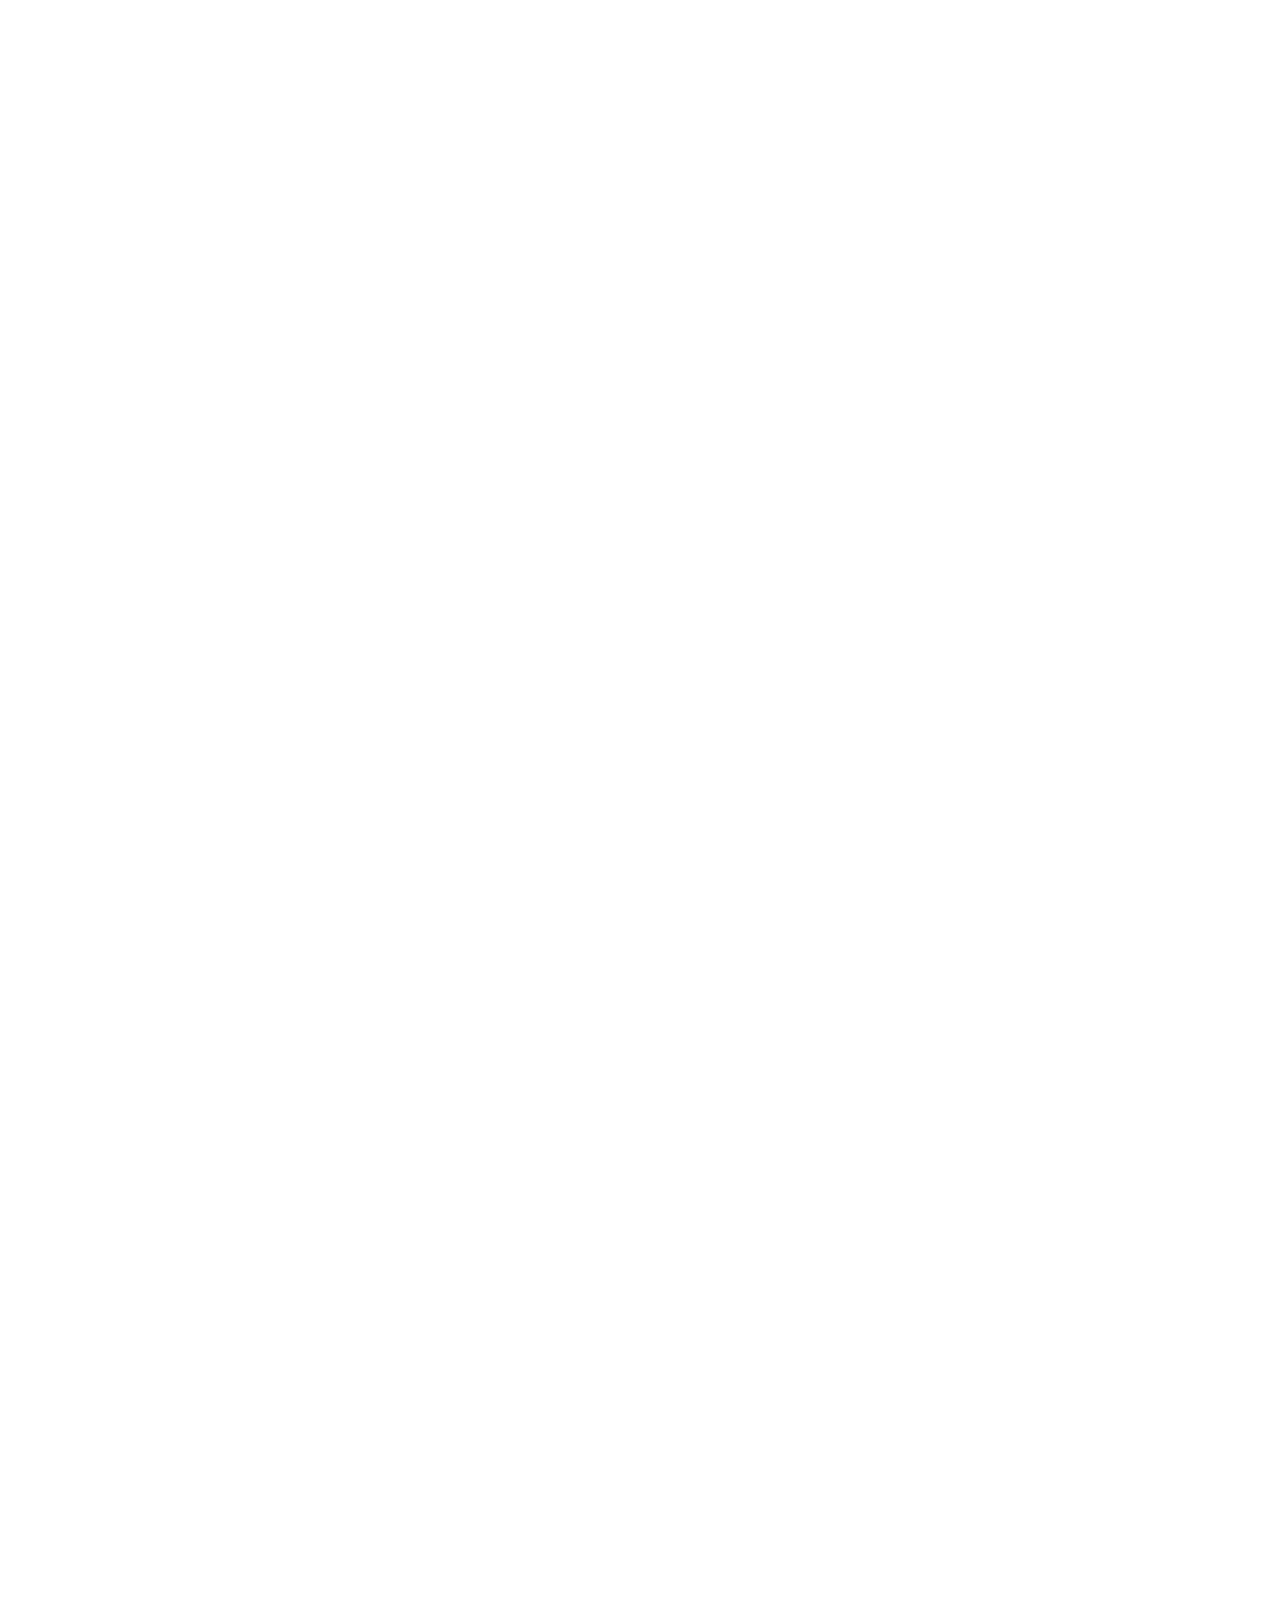
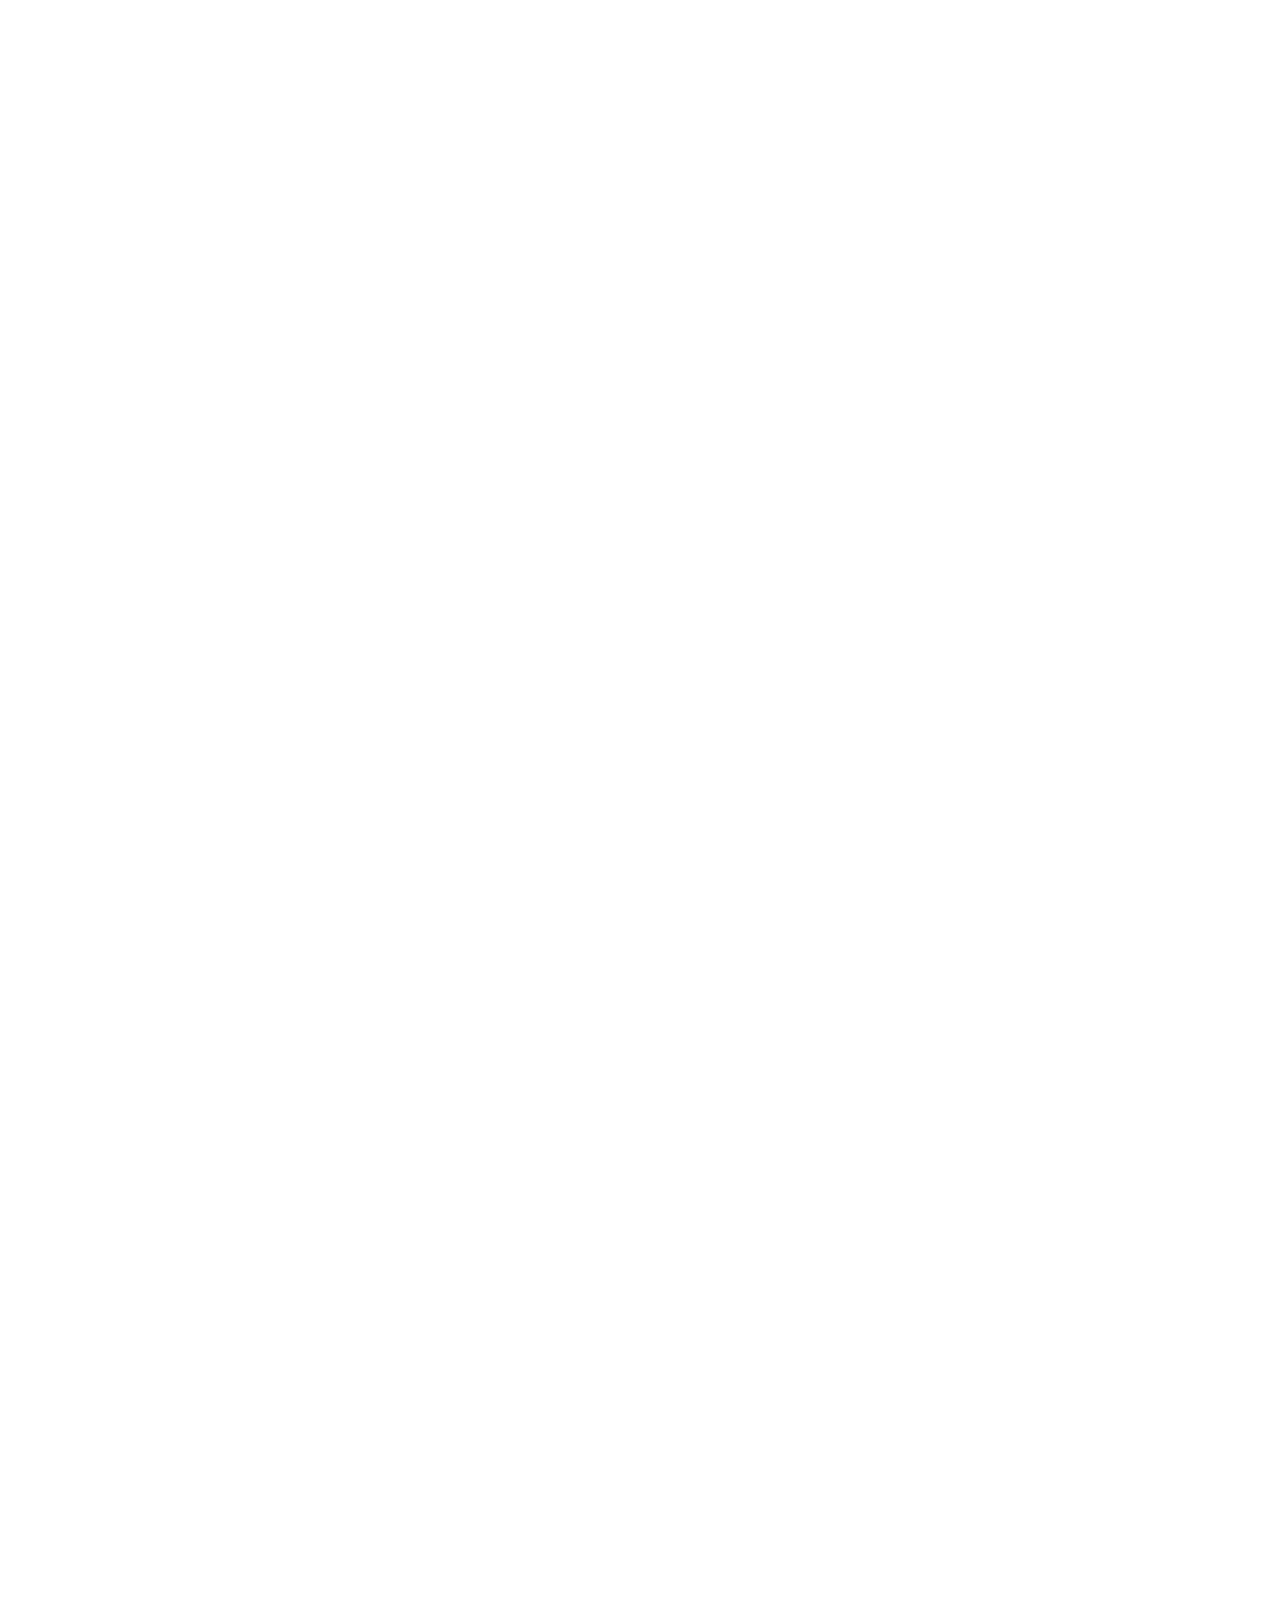
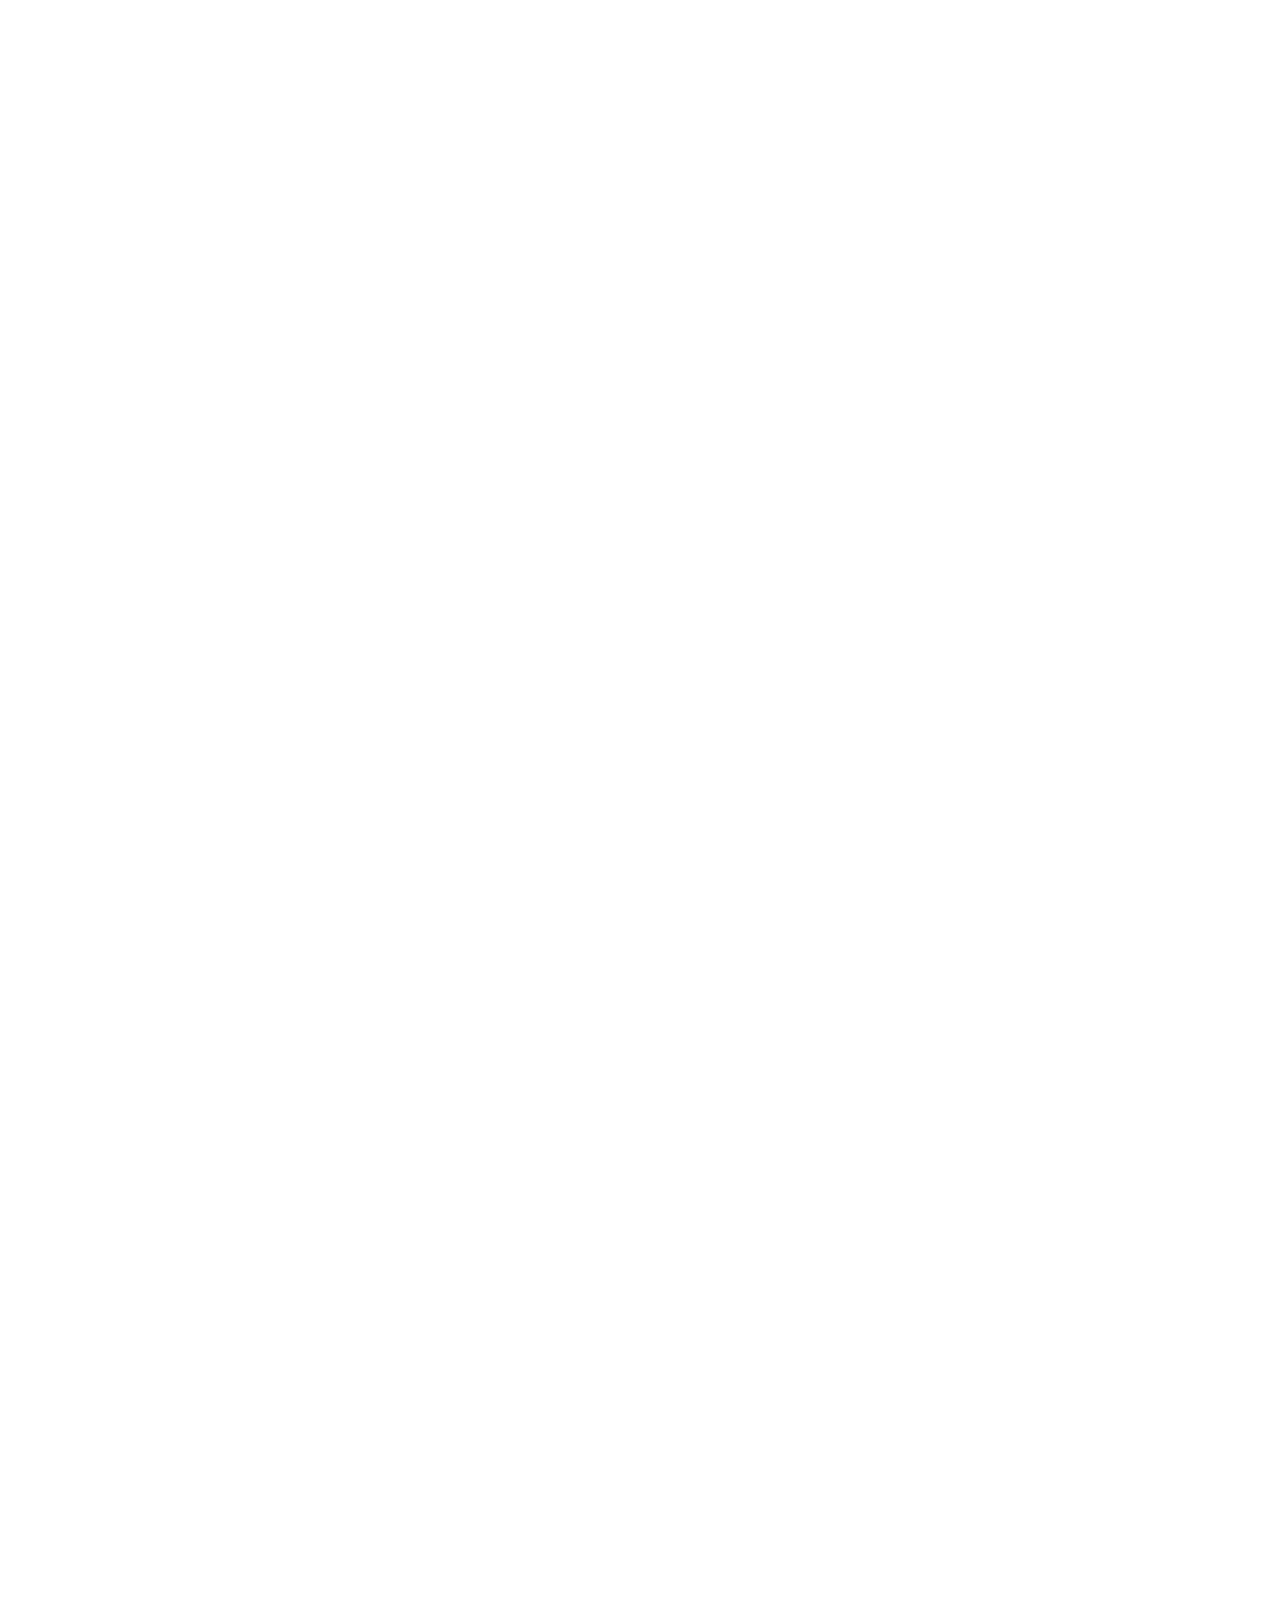
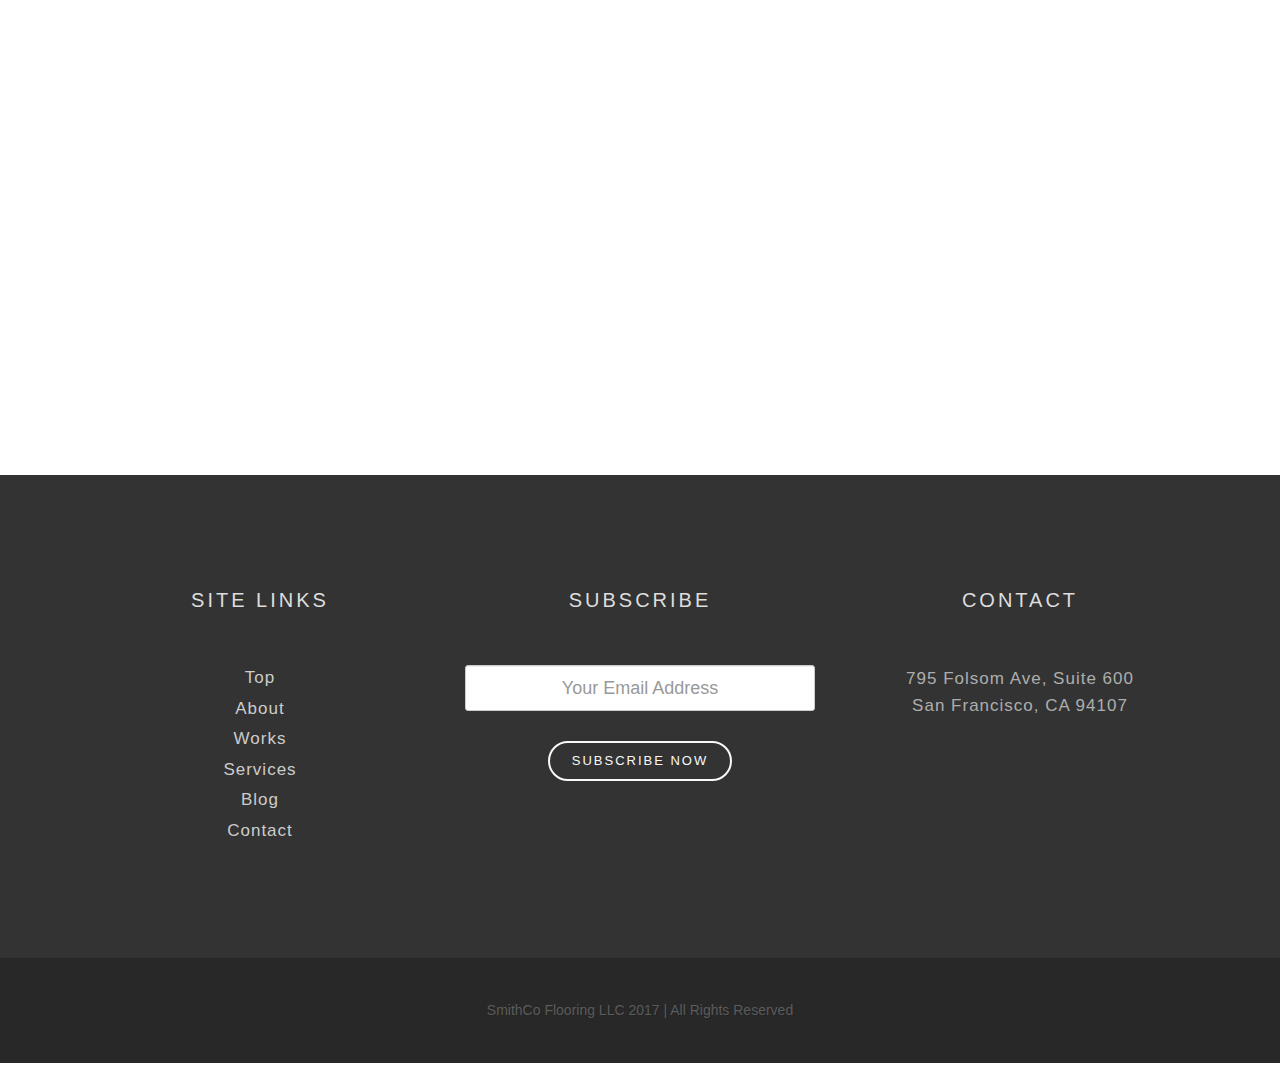
==== index.html @ 402b9b5d "updated colors and brands" ====
<!DOCTYPE html>
<html dir="ltr" lang="en-US">
<head>

	<meta http-equiv="content-type" content="text/html; charset=utf-8" />
	<meta name="author" content="SemiColonWeb" />

	<!-- Stylesheets
	============================================= -->
	<link href="http://fonts.googleapis.com/css?family=Source+Sans+Pro:300,400,600,700|Roboto:300,400,500,700|Playfair+Display:400italic" rel="stylesheet" type="text/css" />
	<link rel="stylesheet" href="css/bootstrap.css" type="text/css" /> 
	<!-- done -->
	<link rel="stylesheet" href="css/style.css" type="text/css" />
	<!--  done -->

	<!-- One Page Module Specific Stylesheet -->
	<link rel="stylesheet" href="css/onepage.css" type="text/css" />
	<!-- done? -->
<!-- font awesome -->
<link rel="stylesheet" href="font-awesome/css/font-awesome.min.css">
	<link rel="stylesheet" href="css/dark.css" type="text/css" />
	<!-- done -->
	<link rel="stylesheet" href="css/font-icons.css" type="text/css" />
	<!-- done -->
	<link rel="stylesheet" href="css/et-line.css" type="text/css" />
	<!-- done -->
	<link rel="stylesheet" href="css/animate.css" type="text/css" />
	<!-- done -->
	<link rel="stylesheet" href="css/magnific-popup.css" type="text/css" />
	<!-- done -->
	<link rel="stylesheet" href="css/fonts.css" type="text/css" />
	<!-- done -->

	<link rel="stylesheet" href="css/responsive.css" type="text/css" />
	<!-- done -->
	<meta name="viewport" content="width=device-width, initial-scale=1" />
	<!-- favicon -->
	<link rel="shortcut icon" href="images/favicon.png" type="image/x-icon">
	<!-- arrow image -->
	<link rel="shortcut icon" href="images/arrow-down.png" type="image/x-icon">
   

	<!-- Document Title
	============================================= -->
	<title>SmithCo Flooring LLC</title>

	<style>
		.small-video-button {
			width: 54px;
			height: 54px;
			line-height: 54px;
			font-size: 22px;
		}
	</style>

</head>

<body class="stretched">

	<!-- Document Wrapper
	============================================= -->
	<div id="wrapper" class="clearfix">

		<!-- Header
		============================================= -->
		<header id="header" class="full-header border-full-header transparent-header dark static-sticky" data-sticky-class="not-dark" data-sticky-offset="full" data-sticky-offset-negative="100">

			<div id="header-wrap">

				<div class="container clearfix">

					<div id="primary-menu-trigger"><i class="icon-reorder"></i></div>

					<!-- Logo
					============================================= -->
					<div id="logo">
						<a href="index.html" class="standard-logo" data-dark-logo="images/smithco1.jpg"><img src="images/smithco1.jpg" alt="Smithco Logo"></a>
						<a href="index.html" class="retina-logo" data-dark-logo="images/canvasone-dark@2x.png"><img src="images/canvasone@2x.png" alt="Canvas Logo"></a>
					</div><!-- #logo end -->

					<!-- Primary Navigation
					============================================= -->
					<nav id="primary-menu">

						<ul class="one-page-menu" data-easing="easeInOutExpo" data-speed="1250" data-offset="65">
							<li><a href="#" data-href="#wrapper"><div>Home</div></a></li>
							<li><a href="#" data-href="#section-about"><div>About</div></a></li>
							<li><a href="#" data-href="#section-works"><div>Works</div></a></li>
							<li><a href="#" data-href="#section-services"><div>Services</div></a></li>
							<li><a href="#" data-href="#section-blog"><div>Blog</div></a></li>
							<li><a href="#" data-href="#section-contact"><div>Contact</div></a></li>
						</ul>

					</nav><!-- #primary-menu end -->

				</div>

			</div>

		</header><!-- #header end -->

		<!-- Slider
		============================================= -->
		<section id="slider" class="full-screen slider-parallax">

			<div class="full-screen section nopadding nomargin noborder ohidden" style="background: url('images/background.jpg') bottom center no-repeat; background-size: cover;">

				<div class="container dark">
					<div class="vertical-middle">

						<div class="emphasis-title nobottommargin">
							<h1 class="t700 bold ls3 bottommargin-sm" style="font-family: 'Montserrat', sans-serif;">Your One Stop Shop <!-- <span style="font-family: 'Playfair Display'; font-style: italic; text-transform: lowercase; color: #FFF;">construction</span> --><br> 

							<span class="text-rotater nocolor" data-separator="|" data-rotate="fadeInLeft" data-speed="4000">
								<!-- <span class="t-rotate">Canvas.|Different.|OnePage.|Digital.|Flexibility.|Features.</span> -->
								<span class="t-rotate" style="font-family: 'Playfair Display'; font-style: italic; text-transform: lowercase; color: #FFF;" >
								Hardwood|Carpet|Tile|Stone|Vinyl|Installation</span>
							</span></h1>
							<!-- <div class="inline-block"><a id="play-hero-video" href="http://vimeo.com/117770305" class="big-video-button small-video-button pulse animated infinite" data-lightbox="iframe"><i class="icon-line-play"></i></a><span style="font-size:20px; margin-left:15px;">Play Video</span></div> -->
						</div>

					</div>
				</div>

				<a href="#" data-scrollto="#section-about" data-easing="easeInOutExpo" data-speed="1250" data-offset="65" class="one-page-arrow dark"><i class="icon-angle-down infinite animated fadeInDown"><img src="images/arrow-down.png" alt="icon"></i></a>

			</div>

		</section><!-- #slider end -->

		<!-- Content
		============================================= -->
		<section id="content">

			<div class="content-wrap nopadding">

				<div id="section-about" class="center page-section">

					<div class="container clearfix">

						<h2 class="divcenter bottommargin font-body" style="max-width: 700px; font-size: 40px;">A Full Service Flooring Company </h2>

						<p class="lead divcenter bottommargin" style="max-width: 800px;">Founded in 2005, SmithCo's mission is to provide excellent customer service with the best quality products. Whether its a solid-color carpet or a detailed, custom design, our professionals will get the job done flawlessly and beautifully. </p>

						<p class="bottommargin" style="font-size: 16px;"><a href="#" data-scrollto="#section-services" data-easing="easeInOutExpo" data-speed="1250" data-offset="70" class="more-link">Learn more <i class="fa fa-arrow-right" aria-hidden="true"></i></i></a></p>

						<div class="clear"></div>

						<div class="row topmargin-lg divcenter" style="max-width: 1000px;">

							<div class="col-sm-4 bottommargin">

								 <div class="team">
									<div class="team-image">
										<img src="images/team/1.jpg" alt="John Doe">
										<div class="team-overlay">
											<div class="team-social-icons">
												<a href="#" class="social-icon si-borderless si-small si-facebook" title="Facebook">
													<i class="icon-facebook"></i>
													<i class="icon-facebook"></i>
												</a>
												<a href="#" class="social-icon si-borderless si-small si-twitter" title="Twitter">
													<i class="icon-twitter"></i>
													<i class="icon-twitter"></i>
												</a>
												<a href="#" class="social-icon si-borderless si-small si-github" title="Github">
													<i class="icon-github"></i>
													<i class="icon-github"></i>
												</a>
											</div>
										</div>
									</div>
									<div class="team-desc team-desc-bg">
										<div class="team-title"><h4>John Doe</h4><span>CEO</span></div>
									</div>
								</div>

							</div>

							<div class="col-sm-4 bottommargin"> 

								<div class="team">
									<div class="team-image">
										<img src="images/team/2.jpg" alt="Josh Clark">
										<div class="team-overlay">
											<div class="team-social-icons">
												<a href="#" class="social-icon si-borderless si-small si-twitter" title="Twitter">
													<i class="icon-twitter"></i>
													<i class="icon-twitter"></i>
												</a>
												<a href="#" class="social-icon si-borderless si-small si-linkedin" title="LinkedIn">
													<i class="icon-linkedin"></i>
													<i class="icon-linkedin"></i>
												</a>
												<a href="#" class="social-icon si-borderless si-small si-flickr" title="Flickr">
													<i class="icon-flickr"></i>
													<i class="icon-flickr"></i>
												</a>
											</div>
										</div>
									</div>
									<div class="team-desc team-desc-bg">
										<div class="team-title"><h4>Mary Jane</h4><span>Co-Founder</span></div>
									</div>
								</div>

							</div>

							<div class="col-sm-4 bottommargin">
 
								 <div class="team">
									<div class="team-image">
										<img src="images/team/3.jpg" alt="Mary Jane">
										<div class="team-overlay">
											<div class="team-social-icons">
												<a href="#" class="social-icon si-borderless si-small si-twitter" title="Twitter">
													<i class="icon-twitter"></i>
													<i class="icon-twitter"></i>
												</a>
												<a href="#" class="social-icon si-borderless si-small si-vimeo" title="Vimeo">
													<i class="icon-vimeo"></i>
													<i class="icon-vimeo"></i>
												</a>
												<a href="#" class="social-icon si-borderless si-small si-instagram" title="Instagram">
													<i class="icon-instagram"></i>
													<i class="icon-instagram"></i>
												</a>
											</div>
										</div>
									</div>
									<div class="team-desc team-desc-bg">
										<div class="team-title"><h4>Josh Clark</h4><span>Sales</span></div> 
									</div>
								</div>

							</div>

						</div>

					</div>

				</div>

				<div id="section-works" class="page-section notoppadding">

					<div class="section nomargin">
						<div class="container clearfix">
							<div class="divcenter center" style="max-width: 900px;">
								
								<h2 class="divcenter bottommargin font-body" style="max-width: 700px; font-size: 40px;">Why SmithCo? </h2>
								
								<h3 class="nobottommargin t300 ls1">
								Our company has over 30 years of expertise specializing in residential and commericial. 
								</h3>

					<div class="col_one_fourth center" data-animate="bounceIn" data-delay="200">
						<i class="fa fa-usd fa-5x" aria-hidden="true"></i>
						<div class="counter counter-large" style="color: #e74c3c;"></div>
						<h5>Special Financing</h5>
					</div>

						<div class="col_one_fourth center" data-animate="bounceIn">
						<i class="fa fa-home fa-5x" aria-hidden="true"></i>
						<div class="counter counter-large" style="color: #3498db;"><!-- <span data-from="100" data-to="8465" data-refresh-interval="50" data-speed="2000"></span> --></div>
						<h5>Free in Home Estimates</h5>
					</div>
					
		

					<div class="col_one_fourth center col_last" data-animate="bounceIn" data-delay="600">
						<i class="fa fa-money fa-5x" aria-hidden="true"></i>
						<div class="counter counter-large" style="color: #9b59b6;"><!-- <span data-from="100" data-to="874" data-refresh-interval="30" data-speed="2700"></span> --></div>
						<h5>Cash and Carry</h5>
					</div>

					<div class="col_one_fourth center col_last" data-animate="bounceIn" data-delay="600">
						<i class="fa fa-thumbs-o-up fa-5x" aria-hidden="true"></i>
						<div class="counter counter-large" style="color: #9b59b6;"><!-- <span data-from="100" data-to="874" data-refresh-interval="30" data-speed="2700"> --></span></div>
						<h5>Top Brands</h5>
					</div>
							
						</div>
					</div>
					</div>
					</div>

					<!-- Portfolio Items
					============================================= -->
					<div id="portfolio" class="portfolio-nomargin portfolio-full portfolio-masonry mixed-masonry clearfix">

						<article class="portfolio-item pf-media pf-icons wide">
							<div class="portfolio-image">
								<a href="#">
									<img src="images/portfolio/mixed/1.jpg" alt="Open Imagination">
								</a>
								<div class="portfolio-overlay">
									<div class="portfolio-desc">
										<h3><a href="#">Open Imagination</a></h3>
										<span><a href="#">Media</a>, <a href="#">Icons</a></span>
									</div>
								</div>
							</div>
						</article>

						<article class="portfolio-item pf-illustrations">
							<div class="portfolio-image">
								<a href="#">
									<img src="images/portfolio/mixed/2.jpg" alt="Locked Steel Gate">
								</a>
								<div class="portfolio-overlay">
									<div class="portfolio-desc">
										<h3><a href="#">Locked Steel Gate</a></h3>
										<span><a href="#">Illustrations</a></span>
									</div>
								</div>
							</div>
						</article>

						<article class="portfolio-item pf-graphics pf-uielements">
							<div class="portfolio-image">
								<a href="#">
									<img src="images/portfolio/mixed/3.jpg" alt="Mac Sunglasses">
								</a>
								<div class="portfolio-overlay">
									<div class="portfolio-desc">
										<h3><a href="#">Mac Sunglasses</a></h3>
										<span><a href="#">Graphics</a>, <a href="#">UI Elements</a></span>
									</div>
								</div>
							</div>
						</article>

						<article class="portfolio-item pf-media pf-icons wide">
							<div class="portfolio-image">
								<a href="#">
									<img src="images/portfolio/mixed/4.jpg" alt="Open Imagination">
								</a>
								<div class="portfolio-overlay">
									<div class="portfolio-desc">
										<h3><a href="#">Open Imagination</a></h3>
										<span><a href="#">Media</a>, <a href="#">Icons</a></span>
									</div>
								</div>
							</div>
						</article>

						<article class="portfolio-item pf-uielements pf-media wide">
							<div class="portfolio-image">
								<a href="#">
									<img src="images/portfolio/mixed/5.jpg" alt="Console Activity">
								</a>
								<div class="portfolio-overlay">
									<div class="portfolio-desc">
										<h3><a href="#">Console Activity</a></h3>
										<span><a href="#">UI Elements</a>, <a href="#">Media</a></span>
									</div>
								</div>
							</div>
						</article>

						<article class="portfolio-item pf-media pf-icons">
							<div class="portfolio-image">
								<a href="#">
									<img src="images/portfolio/mixed/6.jpg" alt="Open Imagination">
								</a>
								<div class="portfolio-overlay">
									<div class="portfolio-desc">
										<h3><a href="#">Open Imagination</a></h3>
										<span><a href="#">Media</a>, <a href="#">Icons</a></span>
									</div>
								</div>
							</div>
						</article>

						<article class="portfolio-item pf-uielements pf-icons">
							<div class="portfolio-image">
								<a href="#">
									<img src="images/portfolio/mixed/7.jpg" alt="Backpack Contents">
								</a>
								<div class="portfolio-overlay">
									<div class="portfolio-desc">
										<h3><a href="#">Backpack Contents</a></h3>
										<span><a href="#">UI Elements</a>, <a href="#">Icons</a></span>
									</div>
								</div>
							</div>
						</article>

					</div><!-- #portfolio end -->

					<div class="topmargin center"><a href="#" class="button button-border button-circle t600">View More Projects</a></div>

				</div>

				<div id="section-services" class="page-section notoppadding">

					<div class="section nomargin">
						<div class="container clearfix">
							<div class="divcenter center" style="max-width: 900px;">
								<h2 class="nobottommargin t300 ls1">We enjoy working on the Services &amp; Products we provide as much as you need them. Browse through the wide range of brands we provide.</h2>
							</div>
						</div>
					</div>

					<div class="common-height clearfix">

						<div class="col-md-4 brands" style="font-family: 'Playfair Display'; font-style: italic; font-size: 65px; text-align: center; color: #31ab93;"><b>Brands <br>We Offer</b>
						</div>

						<div class="col-md-8">

							<div class="max-height">
								<div class="row common-height grid-border clearfix">
									<div class="col-md-4 col-sm-6 col-padding">
										<div class="feature-box fbox-center fbox-dark fbox-plain fbox-small nobottomborder">
											<div class="fbox-icon-2">
												<a href="http://americanolean.com/"><i class="fa fa-circle-o fa-lg"></i></a>
											</div>
											<h3>American Olean</h3>
										</div>
									</div>
									<div class="col-md-4 col-sm-6 col-padding">
										<div class="feature-box fbox-center fbox-dark fbox-plain fbox-small nobottomborder">
											<div class="fbox-icon-2">
												<a href="#"><i class="fa fa-circle-o fa-lg"></i></a>
											</div>
											<h3>Anderson</h3>
										</div>
									</div>
									<div class="col-md-4 col-sm-6 col-padding">
										<div class="feature-box fbox-center fbox-dark fbox-plain fbox-small nobottomborder">
											<div class="fbox-icon-2">
												<a href="#"><i class="fa fa-circle-o fa-lg"></i></a>
											</div>
											<h3>Arko</h3>
										</div>
									</div>
									<div class="col-md-4 col-sm-6 col-padding">
										<div class="feature-box fbox-center fbox-dark fbox-plain fbox-small nobottomborder">
											<div class="fbox-icon-2">
												<a href="#"><i class="fa fa-circle-o fa-lg"></i></a>
											</div>
											<h3>Powerfully Customizable</h3>
										</div>
									</div>
									<div class="col-md-4 col-sm-6 col-padding">
										<div class="feature-box fbox-center fbox-dark fbox-plain fbox-small nobottomborder">
											<div class="fbox-icon-2">
												<a href="#"><i class="fa fa-circle-o fa-lg"></i></a>
											</div>
											<h3>Geniusly Transformable</h3>
										</div>
									</div>
									<div class="col-md-4 col-sm-6 col-padding">
										<div class="feature-box fbox-center fbox-dark fbox-plain fbox-small nobottomborder">
											<div class="fbox-icon-2">
												<a href="#"><i class="fa fa-circle-o fa-lg"></i></a>
											</div>
											<h3>Industrial Support</h3>
										</div>
									</div>
								</div>
							</div>
						</div>

					</div>

					<div class="section dark nomargin">
						<div class="divcenter center" style="max-width: 900px;">
							<h2 class="nobottommargin t300 ls1">Like Our Services? Get an <a href="#" data-scrollto="#template-contactform" data-offset="140" data-easing="easeInOutExpo" data-speed="1250" class="button button-border button-circle button-light button-large notopmargin nobottommargin" style="position: relative; top: -3px;">Instant Quote</a></h2>
						</div>
					</div>

					<div class="section parallax nomargin dark" style="background-image: url('images/satisfaction.jpg'); padding: 150px 0;" data-stellar-background-ratio="0.3">

						<div class="container clearfix">

							<div class="col_two_fifth nobottommargin">&nbsp;</div>

							<div class="col_three_fifth nobottommargin col_last">

								<div class="fslider testimonial testimonial-full nobgcolor noborder noshadow nopadding" data-arrows="false">
									<div class="flexslider">
										<div class="slider-wrap">
											<div class="slide">
												<div class="testi-content">
													<p>Thank you for another amazing install. Installers were professional, courteous, and extremely clean! Arrived exactly on time, and room has never looked better. Thanks again!</p>
													<div class="testi-meta">
														Al Lewis
														<span></span>
													</div>
												</div>
											</div>
											<div class="slide">
												<div class="testi-content">
													<p>Great company that has installed carpet and flooring in 3 houses for us! Jonathan is wonderful to work with, products are awesome and installers are meticulous!</p>
													<div class="testi-meta">
														Priscilla Abbott
														<span></span>
													</div>
												</div>
											</div>
											<div class="slide">
												<div class="testi-content">
													<p>We have used SmithCo twice now. Jonathan sent Manuel and his crew out to do our hardwood floors. They did an excellent job and Manuel goes above and beyond to make sure you are satisfied.</p>
													<div class="testi-meta">
														Gayetta Burkhead Short
														<span></span>
													</div>
												</div>
											</div>
										<!-- 	<div class="testi-content">
													<p>SmithCo just carpeted our Haltoms's Grapevine store and it looks fantastic. Jonny is great to work with, best bid, on time, and the crew did a great job on a difficult installation. Thanks for everything!</p>
													<div class="testi-meta">
														Ladye Ann Miller
														<span></span>
													</div>
												
											</div>
										</div> -->
									</div>
								</div>

							</div>

						</div>

					</div>

				</div>

				<!-- <div id="section-blog" class="page-section">

					<h2 class="center uppercase t300 ls3 font-body">Recently From the Blog</h2>

					<div class="section nobottommargin">
						<div class="container clearfix">

							<div class="row topmargin clearfix">

								<div class="ipost col-sm-6 bottommargin clearfix">
									<div class="row">
										<div class="col-md-6">
											<div class="entry-image nobottommargin">
												<a href="#"><img src="images/blog/1.jpg" alt="Paris"></a>
											</div>
										</div>
										<div class="col-md-6" style="margin-top: 20px;">
											<span class="before-heading" style="font-style: normal;">Press &amp; Media</span>
											<div class="entry-title">
												<h3 class="t400" style="font-size: 22px;"><a href="#">Global Meetup Program is Launching!</a></h3>
											</div>
											<div class="entry-content">
												<a href="#" class="more-link">Read more <i class="icon-angle-right"></i></a>
											</div>
										</div>
									</div>
								</div>

								<div class="ipost col-sm-6 bottommargin clearfix">
									<div class="row">
										<div class="col-md-6">
											<div class="entry-image nobottommargin">
												<a href="#"><img src="images/blog/2.jpg" alt="Paris"></a>
											</div>
										</div>
										<div class="col-md-6" style="margin-top: 20px;">
											<span class="before-heading" style="font-style: normal;">Inside Scoops</span>
											<div class="entry-title">
												<h3 class="t400" style="font-size: 22px;"><a href="#">The New YouTube Economy unfolds itself</a></h3>
											</div>
											<div class="entry-content">
												<a href="#" class="more-link">Read more <i class="icon-angle-right"></i></a>
											</div>
										</div>
									</div>
								</div>

								<div class="ipost col-sm-6 bottommargin clearfix">
									<div class="row">
										<div class="col-md-6">
											<div class="entry-image nobottommargin">
												<a href="#"><img src="images/blog/3.jpg" alt="Paris"></a>
											</div>
										</div>
										<div class="col-md-6" style="margin-top: 20px;">
											<span class="before-heading" style="font-style: normal;">Video Blog</span>
											<div class="entry-title">
												<h3 class="t400" style="font-size: 22px;"><a href="#">Kicking Off Design Party in Style</a></h3>
											</div>
											<div class="entry-content">
												<a href="#" class="more-link">Read more <i class="icon-angle-right"></i></a>
											</div>
										</div>
									</div>
								</div>

								<div class="ipost col-sm-6 bottommargin clearfix">
									<div class="row">
										<div class="col-md-6">
											<div class="entry-image nobottommargin">
												<a href="#"><img src="images/blog/4.jpg" alt="Paris"></a>
											</div>
										</div>
										<div class="col-md-6" style="margin-top: 20px;">
											<span class="before-heading" style="font-style: normal;">Inspiration</span>
											<div class="entry-title">
												<h3 class="t400" style="font-size: 22px;"><a href="#">Top Ten Signs You're a Designer</a></h3>
											</div>
											<div class="entry-content">
												<a href="#" class="more-link">Read more <i class="icon-angle-right"></i></a>
											</div>
										</div>
									</div>
								</div>

							</div>

						</div>
					</div> -->

					<div class="container topmargin-lg clearfix">

						<div id="oc-clients" class="owl-carousel topmargin image-carousel">

							<div class="oc-item"><a href="#"><img src="images/olean.jpg"  alt="Brands"></a></div>
							<div class="oc-item"><a href="#"><img src="images/anderson.jpg" alt="Brands"></a></div>
							<div class="oc-item"><a href="#"><img src="images/armstrong.jpg" alt="Brands"></a></div>
							<div class="oc-item"><a href="#"><img src="images/elbrus.jpg" alt="Brands"></a></div>
							<div class="oc-item"><a href="#"><img src="images/regal.png" alt="Brands"></a></div>
							<div class="oc-item"><a href="#"><img src="images/bella-cera.png" alt="Brands"></a></div>
							<div class="oc-item"><a href="#"><img src="images/beaulieu.jpg" alt="Brands"></a></div>
							<div class="oc-item"><a href="#"><img src="images/bo.png" alt="Brands"></a></div>
							<div class="oc-item"><a href="#"><img src="images/bruce.png" alt="Brands"></a></div>
							<div class="oc-item"><a href="#"><img src="images/columbia.png" alt="Brands"></a></div>
							<div class="oc-item"><a href="#"><img src="images/hallmark.jpg" alt="Brands"></a></div>
							<div class="oc-item"><a href="#"><img src="images/mannington.png" alt="Brands"></a></div>
							<div class="oc-item"><a href="#"><img src="images/columbia.png" alt="Brands"></a></div>
							<div class="oc-item"><a href="#"><img src="images/columbia.png" alt="Brands"></a></div>

						</div>

					</div>

				</div>

				<div id="section-contact" class="page-section notoppadding">

					<div class="row noleftmargin norightmargin bottommargin-lg common-height">
						<div id="headquarters-map" class="col-md-8 col-sm-6 gmap hidden-xs"></div>
						<div class="col-md-4 col-sm-6" style="background-color: #F5F5F5;">
							<div class="col-padding max-height">
								<h3 class="font-body t400 ls1 headquart">Our Headquarters</h3>

								<div style="font-size: 16px; line-height: 1.7;">
									<address style="line-height: 1.7;">
										<strong></strong><br>
										14973 Proton Rd<br>
										Addison, Texas 75244<br>
									</address>

									<div class="clear topmargin-sm"></div>

						

									<div class="clear topmargin"></div>

									<abbr title="Hours"><strong>Hours: </strong></abbr>M-F: 9am - 4pm<br>

									<abbr title="Phone Number"><strong>Phone: </strong></abbr>(972) 233-5565<br>
									<abbr title="Fax"><strong>Fax:</strong></abbr> (972) 239-2121<br>
									<abbr title="Email Address"><strong>Email:</strong></abbr> jsmithdll@att.net
								</div>
							</div>
						</div>
					</div>

					<div class="container clearfix">

						<div class="divcenter topmargin" style="max-width: 850px;">

							<div id="contact-form-result" data-notify-type="success" data-notify-msg="<i class=icon-ok-sign></i> Message Sent Successfully!"></div>

							<form class="nobottommargin" id="template-contactform" name="template-contactform" action="include/sendemail.php" method="post">

								<div class="form-process"></div>

								<div class="col_half">
									<input type="text" id="template-contactform-name" name="template-contactform-name" value="" class="sm-form-control border-form-control required" placeholder="Name" />
								</div>
								<div class="col_half col_last">
									<input type="email" id="template-contactform-email" name="template-contactform-email" value="" class="required email sm-form-control border-form-control" placeholder="Email Address" />
								</div>

								<div class="clear"></div>

								<div class="col_one_third">
									<input type="text" id="template-contactform-phone" name="template-contactform-phone" value="" class="sm-form-control border-form-control" placeholder="Phone" />
								</div>

								<div class="col_two_third col_last">
									<input type="text" id="template-contactform-subject" name="template-contactform-subject" value="" class="required sm-form-control border-form-control" placeholder="Subject" />
								</div>

								<div class="clear"></div>

								<div class="col_full">
									<textarea class="required sm-form-control border-form-control" id="template-contactform-message" name="template-contactform-message" rows="7" cols="30" placeholder="Your Message"></textarea>
								</div>

								<div class="col_full center">
									<button class="button button-border button-circle t500 noleftmargin topmargin-sm" type="submit" id="template-contactform-submit" name="template-contactform-submit" value="submit">Send Message</button>
									<br>
									<small style="display: block; font-size: 13px; margin-top: 15px;">We'll do our best to get back to you within 6-8 working hours.</small>
								</div>

								<div class="clear"></div>

								<div class="col_full hidden">
									<input type="text" id="template-contactform-botcheck" name="template-contactform-botcheck" value="" class="sm-form-control" />
								</div>

							</form>

						</div>

					</div>

				</div>

			</div>

		</section><!-- #content end -->

		<!-- Footer
		============================================= -->
		<footer id="footer" class="dark noborder">

			<div class="container center">
				<div class="footer-widgets-wrap">

					<div class="row divcenter clearfix">

						<div class="col-md-4">

							<div class="widget clearfix">
								<h4>Site Links</h4>

								<ul class="list-unstyled footer-site-links nobottommargin">
									<li><a href="#" data-scrollto="#wrapper" data-easing="easeInOutExpo" data-speed="1250" data-offset="70">Top</a></li>
									<li><a href="#" data-scrollto="#section-about" data-easing="easeInOutExpo" data-speed="1250" data-offset="70">About</a></li>
									<li><a href="#" data-scrollto="#section-works" data-easing="easeInOutExpo" data-speed="1250" data-offset="70">Works</a></li>
									<li><a href="#" data-scrollto="#section-services" data-easing="easeInOutExpo" data-speed="1250" data-offset="70">Services</a></li>
									<li><a href="#" data-scrollto="#section-blog" data-easing="easeInOutExpo" data-speed="1250" data-offset="70">Blog</a></li>
									<li><a href="#" data-scrollto="#section-contact" data-easing="easeInOutExpo" data-speed="1250" data-offset="70">Contact</a></li>
								</ul>
							</div>

						</div>

						<div class="col-md-4">

							<div class="widget clearfix">
								<h4>Subscribe</h4>

								<div id="widget-subscribe-form-result" data-notify-type="success" data-notify-msg=""></div>
								<form id="widget-subscribe-form" action="../include/subscribe.php" role="form" method="post" class="nobottommargin">
									<input type="email" id="widget-subscribe-form-email" name="widget-subscribe-form-email" class="form-control input-lg not-dark required email" placeholder="Your Email Address">
									<button class="button button-border button-circle button-light topmargin-sm" type="submit">Subscribe Now</button>
								</form>
							</div>

						</div>

						<div class="col-md-4">

							<div class="widget clearfix">
								<h4>Contact</h4>

								<p class="lead">795 Folsom Ave, Suite 600<br>San Francisco, CA 94107</p>

								<div class="center topmargin-sm">
									<a href="#" class="social-icon inline-block noborder si-small si-facebook" title="Facebook">
										<i class="icon-facebook"></i>
										<i class="icon-facebook"></i>
									</a>
									<a href="#" class="social-icon inline-block noborder si-small si-twitter" title="Twitter">
										<i class="icon-twitter"></i>
										<i class="icon-twitter"></i>
									</a>
									<a href="#" class="social-icon inline-block noborder si-small si-github" title="Github">
										<i class="icon-github"></i>
										<i class="icon-github"></i>
									</a>
									<a href="#" class="social-icon inline-block noborder si-small si-pinterest" title="Pinterest">
										<i class="icon-pinterest"></i>
										<i class="icon-pinterest"></i>
									</a>
								</div>
							</div>

						</div>

					</div>

				</div>
			</div>

			<div id="copyrights">
				<div class="container center clearfix">
					SmithCo Flooring LLC 2017 | All Rights Reserved
				</div>
			</div>

		</footer><!-- #footer end -->

	</div><!-- #wrapper end -->

	<!-- Go To Top
	============================================= -->
	<div id="gotoTop" class="icon-angle-up"></div>

	<!-- External JavaScripts
	============================================= -->
	<script type="text/javascript" src="js/jquery.js"></script>
	<script type="text/javascript" src="js/plugins.js"></script>

	<script type="text/javascript" src="https://maps.google.com/maps/api/js?sensor=true"></script>
	<script type="text/javascript" src="js/jquery.gmap.js"></script>

	<!-- Footer Scripts
	============================================= -->
	<script type="text/javascript" src="js/functions.js"></script>

	<script type="text/javascript">

		// Portfolio Script
		jQuery(window).load(function(){

			var jQuerycontainer = jQuery('#portfolio');
			jQuerycontainer.isotope({
				transitionDuration: '0.65s',
				masonry: {
					columnWidth: jQuerycontainer.find('.portfolio-item:not(.wide)')[0]
				}
			});
			jQuery(window).resize(function() {
				jQuerycontainer.isotope('layout');
				SEMICOLON.portfolio.portfolioDescMargin();
			});
			var t = setTimeout(function(){ SEMICOLON.portfolio.portfolioDescMargin(); }, 200);

			// Google Map
			jQuery('#headquarters-map').gMap({
				address: 'Addison, Texas',
				maptype: 'ROADMAP',
				zoom: 14,
				markers: [
					{
						address: "Addison, Texas",
						html: "Addison, Texas",
						icon: {
							image: "images/map-icon-red.png",
							iconsize: [32, 32],
							iconanchor: [14,44]
						}
					}
				],
				doubleclickzoom: false,
				controls: {
					panControl: false,
					zoomControl: false,
					mapTypeControl: false,
					scaleControl: false,
					streetViewControl: false,
					overviewMapControl: false
				},
				styles: [{"featureType":"all","elementType":"labels.text.fill","stylers":[{"saturation":36},{"color":"#000000"},{"lightness":40}]},{"featureType":"all","elementType":"labels.text.stroke","stylers":[{"visibility":"on"},{"color":"#000000"},{"lightness":16}]},{"featureType":"all","elementType":"labels.icon","stylers":[{"visibility":"off"}]},{"featureType":"administrative","elementType":"geometry.fill","stylers":[{"color":"#000000"},{"lightness":20}]},{"featureType":"administrative","elementType":"geometry.stroke","stylers":[{"color":"#000000"},{"lightness":17},{"weight":1.2}]},{"featureType":"administrative","elementType":"labels","stylers":[{"visibility":"off"}]},{"featureType":"administrative.country","elementType":"all","stylers":[{"visibility":"simplified"}]},{"featureType":"administrative.country","elementType":"geometry","stylers":[{"visibility":"simplified"}]},{"featureType":"administrative.country","elementType":"labels.text","stylers":[{"visibility":"simplified"}]},{"featureType":"administrative.province","elementType":"all","stylers":[{"visibility":"off"}]},{"featureType":"administrative.locality","elementType":"all","stylers":[{"visibility":"simplified"},{"saturation":"-100"},{"lightness":"30"}]},{"featureType":"administrative.neighborhood","elementType":"all","stylers":[{"visibility":"off"}]},{"featureType":"administrative.land_parcel","elementType":"all","stylers":[{"visibility":"off"}]},{"featureType":"landscape","elementType":"all","stylers":[{"visibility":"simplified"},{"gamma":"0.00"},{"lightness":"74"}]},{"featureType":"landscape","elementType":"geometry","stylers":[{"color":"#000000"},{"lightness":20}]},{"featureType":"landscape.man_made","elementType":"all","stylers":[{"lightness":"3"}]},{"featureType":"poi","elementType":"all","stylers":[{"visibility":"off"}]},{"featureType":"poi","elementType":"geometry","stylers":[{"color":"#000000"},{"lightness":21}]},{"featureType":"road","elementType":"geometry","stylers":[{"visibility":"simplified"}]},{"featureType":"road.highway","elementType":"geometry.fill","stylers":[{"color":"#000000"},{"lightness":17}]},{"featureType":"road.highway","elementType":"geometry.stroke","stylers":[{"color":"#000000"},{"lightness":29},{"weight":0.2}]},{"featureType":"road.arterial","elementType":"geometry","stylers":[{"color":"#000000"},{"lightness":18}]},{"featureType":"road.local","elementType":"geometry","stylers":[{"color":"#000000"},{"lightness":16}]},{"featureType":"transit","elementType":"geometry","stylers":[{"color":"#000000"},{"lightness":19}]},{"featureType":"water","elementType":"geometry","stylers":[{"color":"#000000"},{"lightness":17}]}]
			});

		});

		// Owl Carousel
		jQuery(document).ready(function($) {

			var ocClients = $("#oc-clients");
			ocClients.owlCarousel({
				margin: 80,
				loop: true,
				nav: false,
				autoplay: true,
				dots: false,
				autoplayHoverPause: true,
				responsive:{
					0:{ items:2 },
					480:{ items:3 },
					768:{ items:4 },
					992:{ items:5 },
					1200:{ items:6 }
				}
			});

		});

		// Contact Form
		$("#template-contactform").validate({
				submitHandler: function(form) {
					$('.form-process').fadeIn();
					$(form).ajaxSubmit({
						target: '#contact-form-result',
						success: function() {
							$('.form-process').fadeOut();
							$(form).find('.sm-form-control').val('');
							$('#contact-form-result').attr('data-notify-msg', $('#contact-form-result').html()).html('');
							SEMICOLON.widget.notifications($('#contact-form-result'));
						}
					});
				}
			});

			// Widget Subscribe Form
			$("#widget-subscribe-form").validate({
				submitHandler: function(form) {
					$(form).find('.input-group-addon').find('.icon-email2').removeClass('icon-email2').addClass('icon-line-loader icon-spin');
					$(form).ajaxSubmit({
						target: '#widget-subscribe-form-result',
						success: function() {
							$(form).find('.input-group-addon').find('.icon-line-loader').removeClass('icon-line-loader icon-spin').addClass('icon-email2');
							$('#widget-subscribe-form').find('.form-control').val('');
							$('#widget-subscribe-form-result').attr('data-notify-msg', $('#widget-subscribe-form-result').html()).html('');
							SEMICOLON.widget.notifications($('#widget-subscribe-form-result'));
						}
					});
				}
			});

		</script>

	</script><!-- Portfolio Script End -->

</body>
</html>
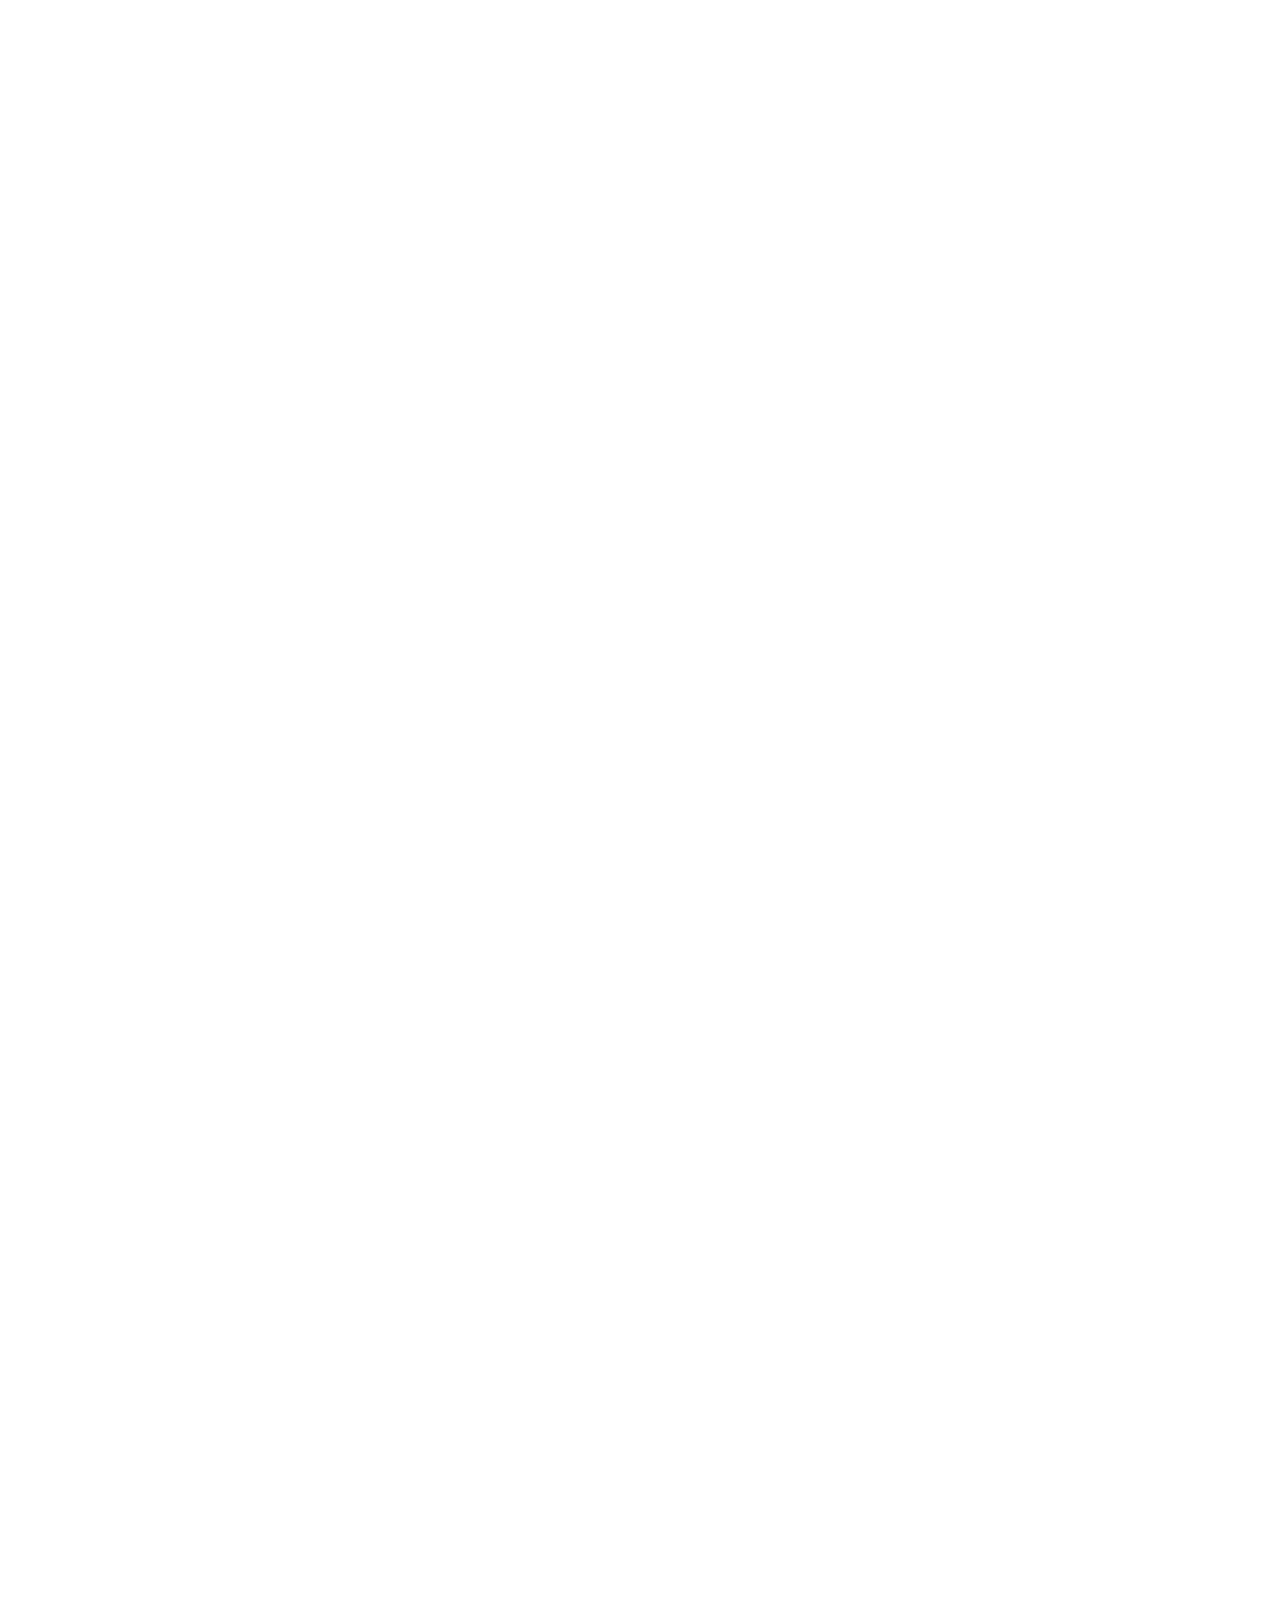
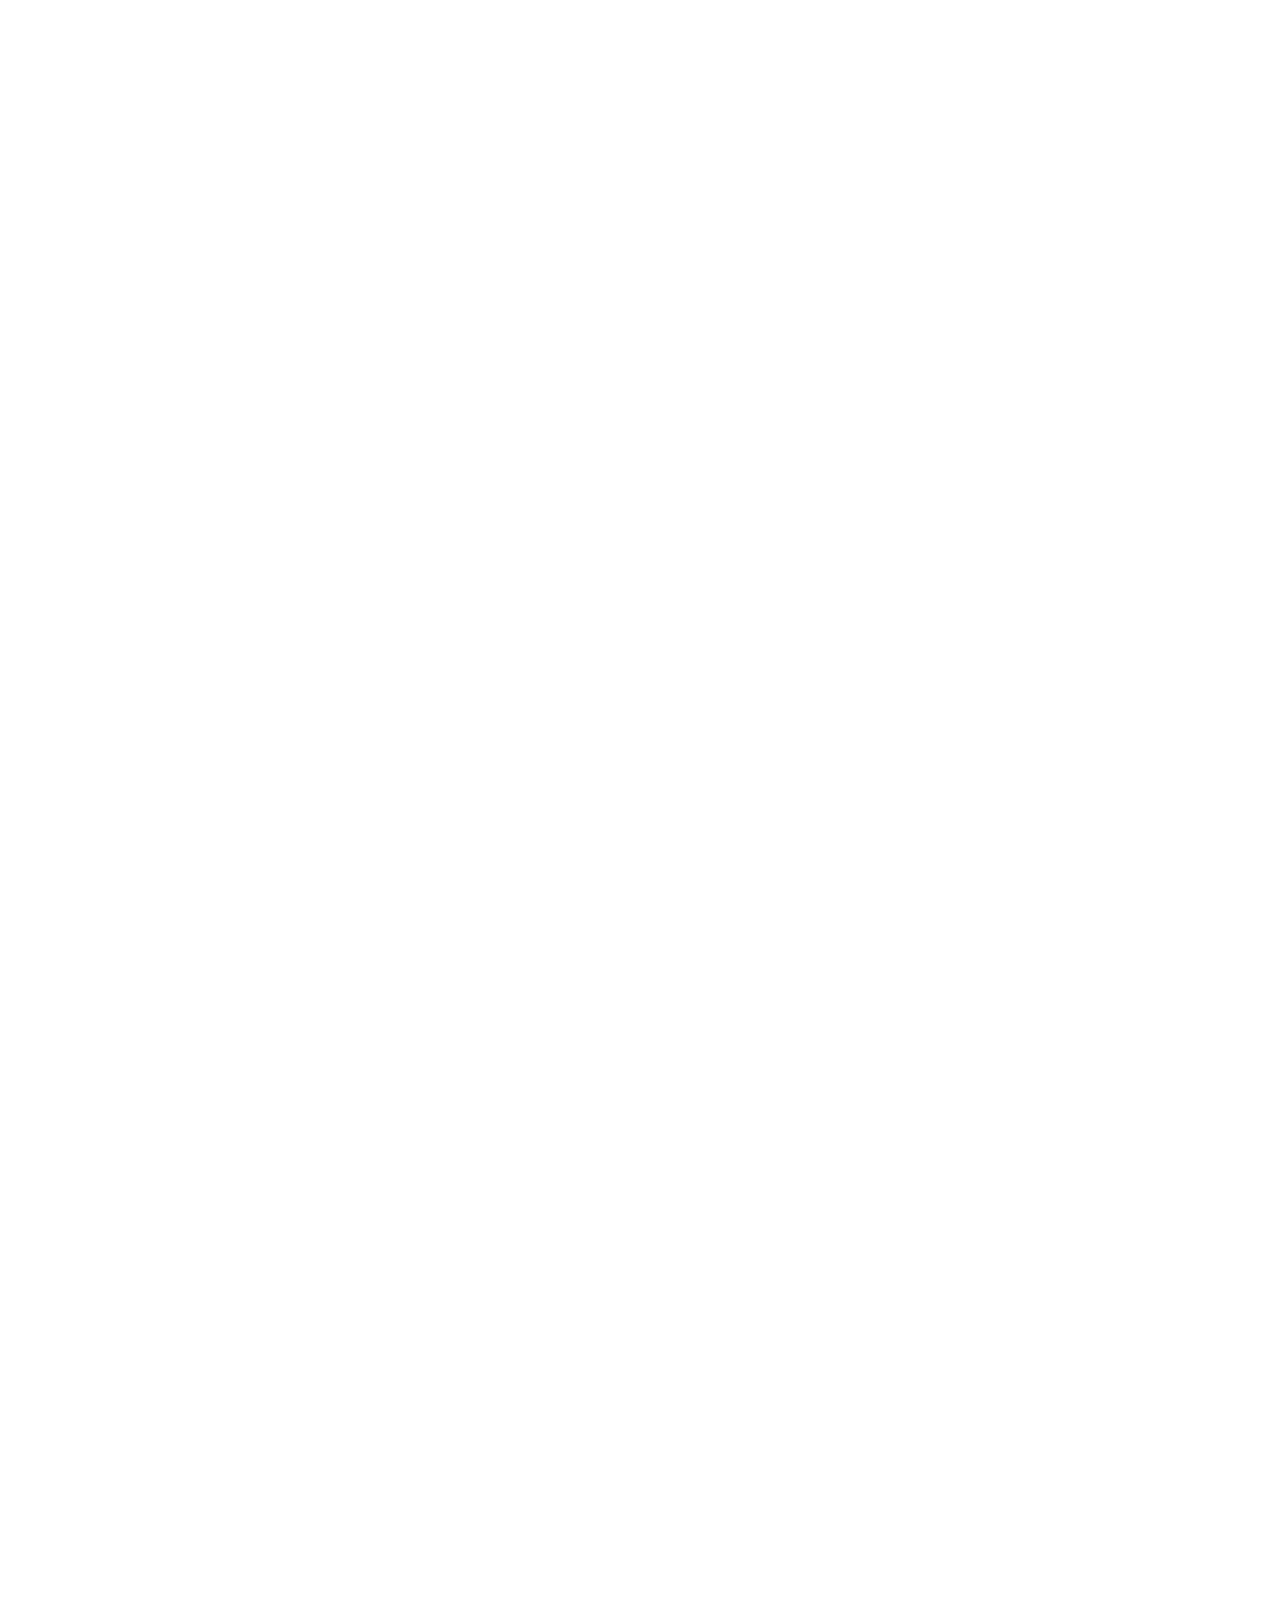
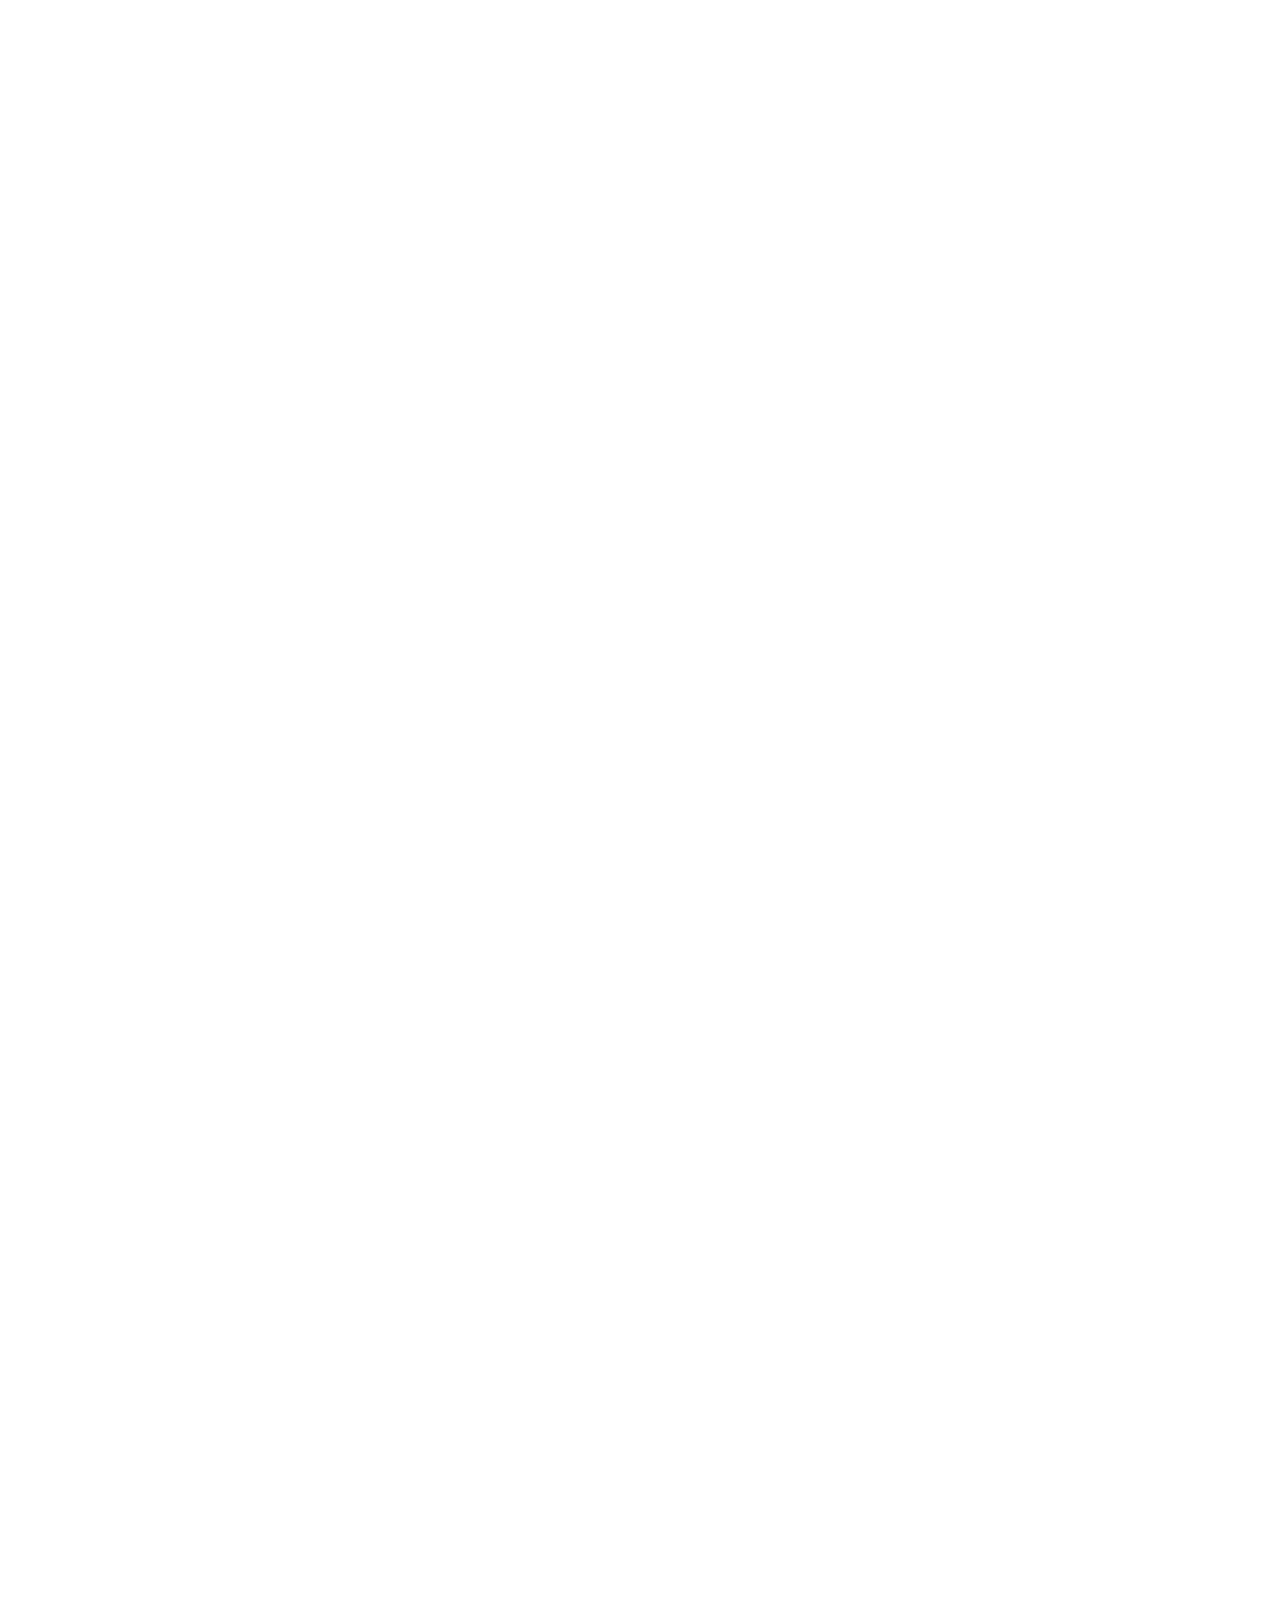
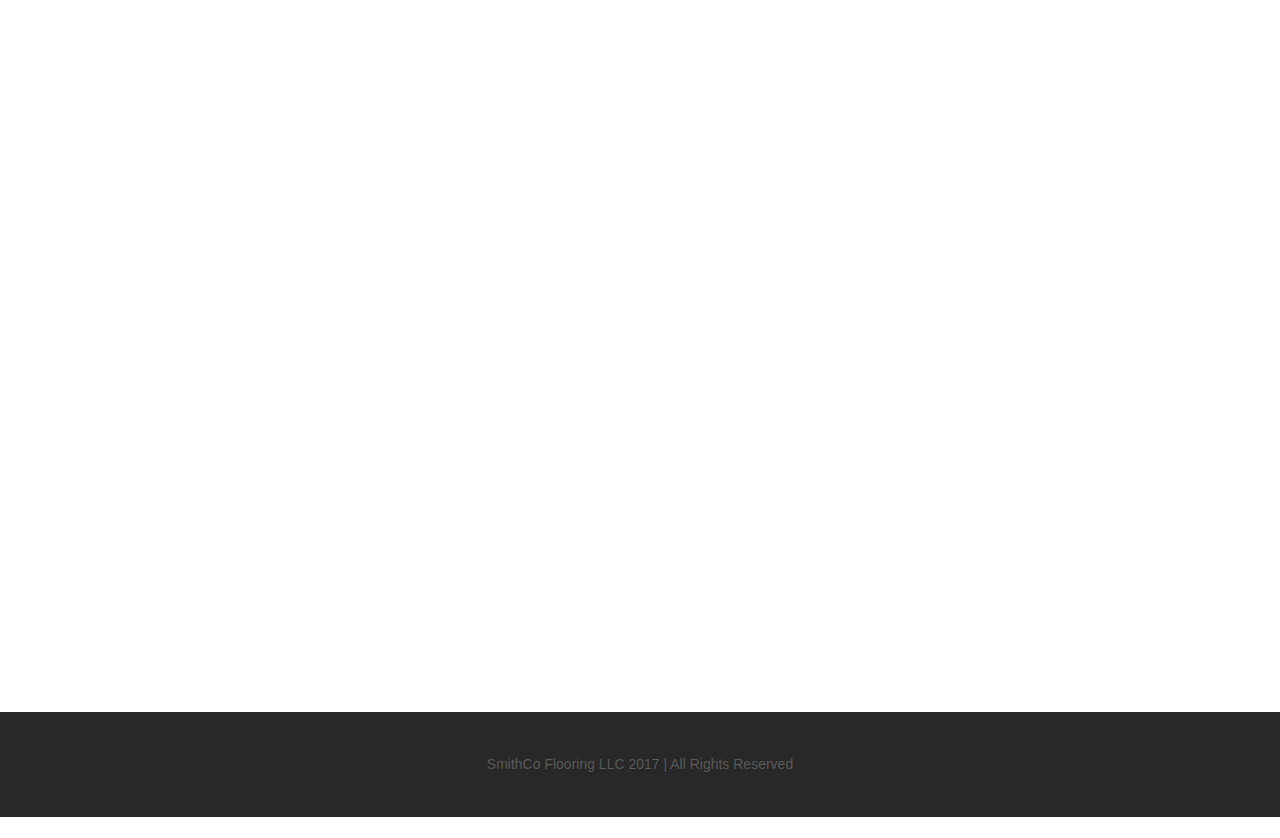
==== commit b5e6f929: "added picture, updated" ====
--- a/index.html
+++ b/index.html
@@ -74,7 +74,7 @@
 					<!-- Logo
 					============================================= -->
 					<div id="logo">
-						<a href="index.html" class="standard-logo" data-dark-logo="images/smithco1.jpg"><img src="images/smithco1.jpg" alt="Smithco Logo"></a>
+						<a href="index.html" class="standard-logo" data-dark-logo="images/Smithco1.jpg"><img src="images/Smithco1.jpg" alt="Smithco Logo"></a>
 						<a href="index.html" class="retina-logo" data-dark-logo="images/canvasone-dark@2x.png"><img src="images/canvasone@2x.png" alt="Canvas Logo"></a>
 					</div><!-- #logo end -->
 
@@ -86,8 +86,7 @@
 							<li><a href="#" data-href="#wrapper"><div>Home</div></a></li>
 							<li><a href="#" data-href="#section-about"><div>About</div></a></li>
 							<li><a href="#" data-href="#section-works"><div>Works</div></a></li>
-							<li><a href="#" data-href="#section-services"><div>Services</div></a></li>
-							<li><a href="#" data-href="#section-blog"><div>Blog</div></a></li>
+							<li><a href="#" data-href="#section-services"><div>Brands</div></a></li>
 							<li><a href="#" data-href="#section-contact"><div>Contact</div></a></li>
 						</ul>
 
@@ -148,11 +147,11 @@
 
 						<div class="row topmargin-lg divcenter" style="max-width: 1000px;">
 
-							<div class="col-sm-4 bottommargin">
+							<div class="col-sm-12 bottommargin">
 
 								 <div class="team">
 									<div class="team-image">
-										<img src="images/team/1.jpg" alt="John Doe">
+										<center><img src="images/Jon.JPG" style="height:300px;width:500px;" alt="SmithCo Owners"></center>
 										<div class="team-overlay">
 											<div class="team-social-icons">
 												<a href="#" class="social-icon si-borderless si-small si-facebook" title="Facebook">
@@ -171,13 +170,13 @@
 										</div>
 									</div>
 									<div class="team-desc team-desc-bg">
-										<div class="team-title"><h4>John Doe</h4><span>CEO</span></div>
-									</div>
-								</div>
-
-							</div>
-
-							<div class="col-sm-4 bottommargin"> 
+										<div class="team-title"><h4>Eddy Smith, Jonathan Smith</h4><span>Sales, President</span></div>
+									</div>
+								</div>
+
+							</div>
+<!-- 
+							<div class="col-sm-12 bottommargin"> 
 
 								<div class="team">
 									<div class="team-image">
@@ -204,9 +203,9 @@
 									</div>
 								</div>
 
-							</div>
-
-							<div class="col-sm-4 bottommargin">
+							</div> -->
+
+							<!-- <div class="col-sm-4 bottommargin">
  
 								 <div class="team">
 									<div class="team-image">
@@ -234,7 +233,7 @@
 								</div>
 
 							</div>
-
+ -->
 						</div>
 
 					</div>
@@ -286,7 +285,7 @@
 
 					<!-- Portfolio Items
 					============================================= -->
-					<div id="portfolio" class="portfolio-nomargin portfolio-full portfolio-masonry mixed-masonry clearfix">
+			<!-- 		<div id="portfolio" class="portfolio-nomargin portfolio-full portfolio-masonry mixed-masonry clearfix">
 
 						<article class="portfolio-item pf-media pf-icons wide">
 							<div class="portfolio-image">
@@ -390,7 +389,7 @@
 
 					<div class="topmargin center"><a href="#" class="button button-border button-circle t600">View More Projects</a></div>
 
-				</div>
+				</div> -->
 
 				<div id="section-services" class="page-section notoppadding">
 
@@ -480,6 +479,7 @@
 							<div class="col_three_fifth nobottommargin col_last">
 
 								<div class="fslider testimonial testimonial-full nobgcolor noborder noshadow nopadding" data-arrows="false">
+
 									<div class="flexslider">
 										<div class="slider-wrap">
 											<div class="slide">
@@ -507,8 +507,10 @@
 														Gayetta Burkhead Short
 														<span></span>
 													</div>
+
 												</div>
 											</div>
+
 										<!-- 	<div class="testi-content">
 													<p>SmithCo just carpeted our Haltoms's Grapevine store and it looks fantastic. Jonny is great to work with, best bid, on time, and the crew did a great job on a difficult installation. Thanks for everything!</p>
 													<div class="testi-meta">
@@ -522,7 +524,7 @@
 								</div>
 
 							</div>
-
+						
 						</div>
 
 					</div>
@@ -624,19 +626,19 @@
 						<div id="oc-clients" class="owl-carousel topmargin image-carousel">
 
 							<div class="oc-item"><a href="#"><img src="images/olean.jpg"  alt="Brands"></a></div>
-							<div class="oc-item"><a href="#"><img src="images/anderson.jpg" alt="Brands"></a></div>
-							<div class="oc-item"><a href="#"><img src="images/armstrong.jpg" alt="Brands"></a></div>
+							<div class="oc-item"><a href="#"><img src="images/Anderson.jpg" alt="Brands"></a></div>
+							<div class="oc-item"><a href="#"><img src="images/Armstrong.jpg" alt="Brands"></a></div>
 							<div class="oc-item"><a href="#"><img src="images/elbrus.jpg" alt="Brands"></a></div>
 							<div class="oc-item"><a href="#"><img src="images/regal.png" alt="Brands"></a></div>
 							<div class="oc-item"><a href="#"><img src="images/bella-cera.png" alt="Brands"></a></div>
-							<div class="oc-item"><a href="#"><img src="images/beaulieu.jpg" alt="Brands"></a></div>
+							<div class="oc-item"><a href="#"><img src="images/Beaulieu.jpg" alt="Brands"></a></div>
 							<div class="oc-item"><a href="#"><img src="images/bo.png" alt="Brands"></a></div>
-							<div class="oc-item"><a href="#"><img src="images/bruce.png" alt="Brands"></a></div>
+							<div class="oc-item"><a href="#"><img src="images/Bruce.png" alt="Brands"></a></div>
 							<div class="oc-item"><a href="#"><img src="images/columbia.png" alt="Brands"></a></div>
 							<div class="oc-item"><a href="#"><img src="images/hallmark.jpg" alt="Brands"></a></div>
-							<div class="oc-item"><a href="#"><img src="images/mannington.png" alt="Brands"></a></div>
-							<div class="oc-item"><a href="#"><img src="images/columbia.png" alt="Brands"></a></div>
-							<div class="oc-item"><a href="#"><img src="images/columbia.png" alt="Brands"></a></div>
+							<div class="oc-item"><a href="#"><img src="images/Mannington.png" alt="Brands"></a></div>
+							<div class="oc-item"><a href="#"><img src="images/BurkeFlooring.gif" alt="Brands"></a></div>
+							<div class="oc-item"><a href="#"><img src="images/arizona.png" alt="Brands"></a></div>
 
 						</div>
 
@@ -735,7 +737,7 @@
 		<!-- Footer
 		============================================= -->
 		<footer id="footer" class="dark noborder">
-
+<!-- 
 			<div class="container center">
 				<div class="footer-widgets-wrap">
 
@@ -805,7 +807,7 @@
 
 				</div>
 			</div>
-
+ -->
 			<div id="copyrights">
 				<div class="container center clearfix">
 					SmithCo Flooring LLC 2017 | All Rights Reserved
@@ -818,7 +820,7 @@
 
 	<!-- Go To Top
 	============================================= -->
-	<div id="gotoTop" class="icon-angle-up"></div>
+	<div id="gotoTop" i class="fa fa-hand-o-up"></div>
 
 	<!-- External JavaScripts
 	============================================= -->
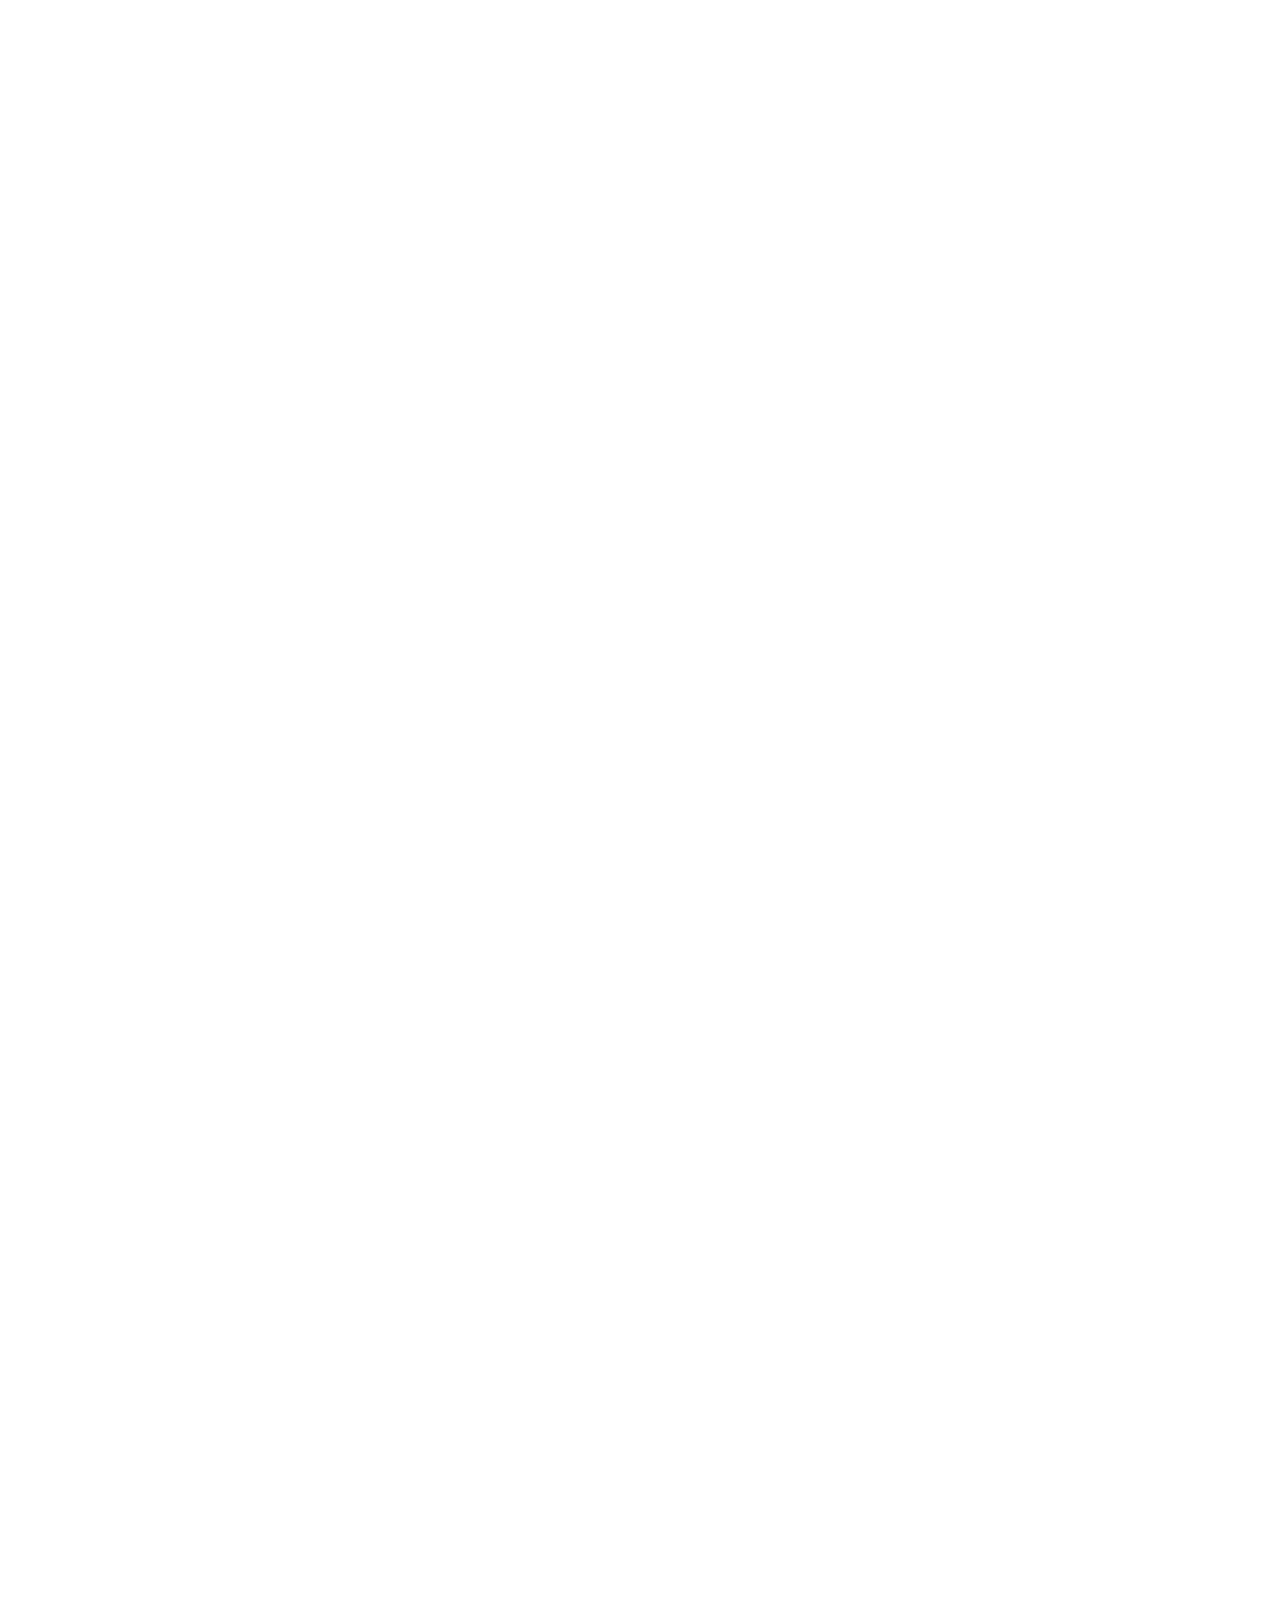
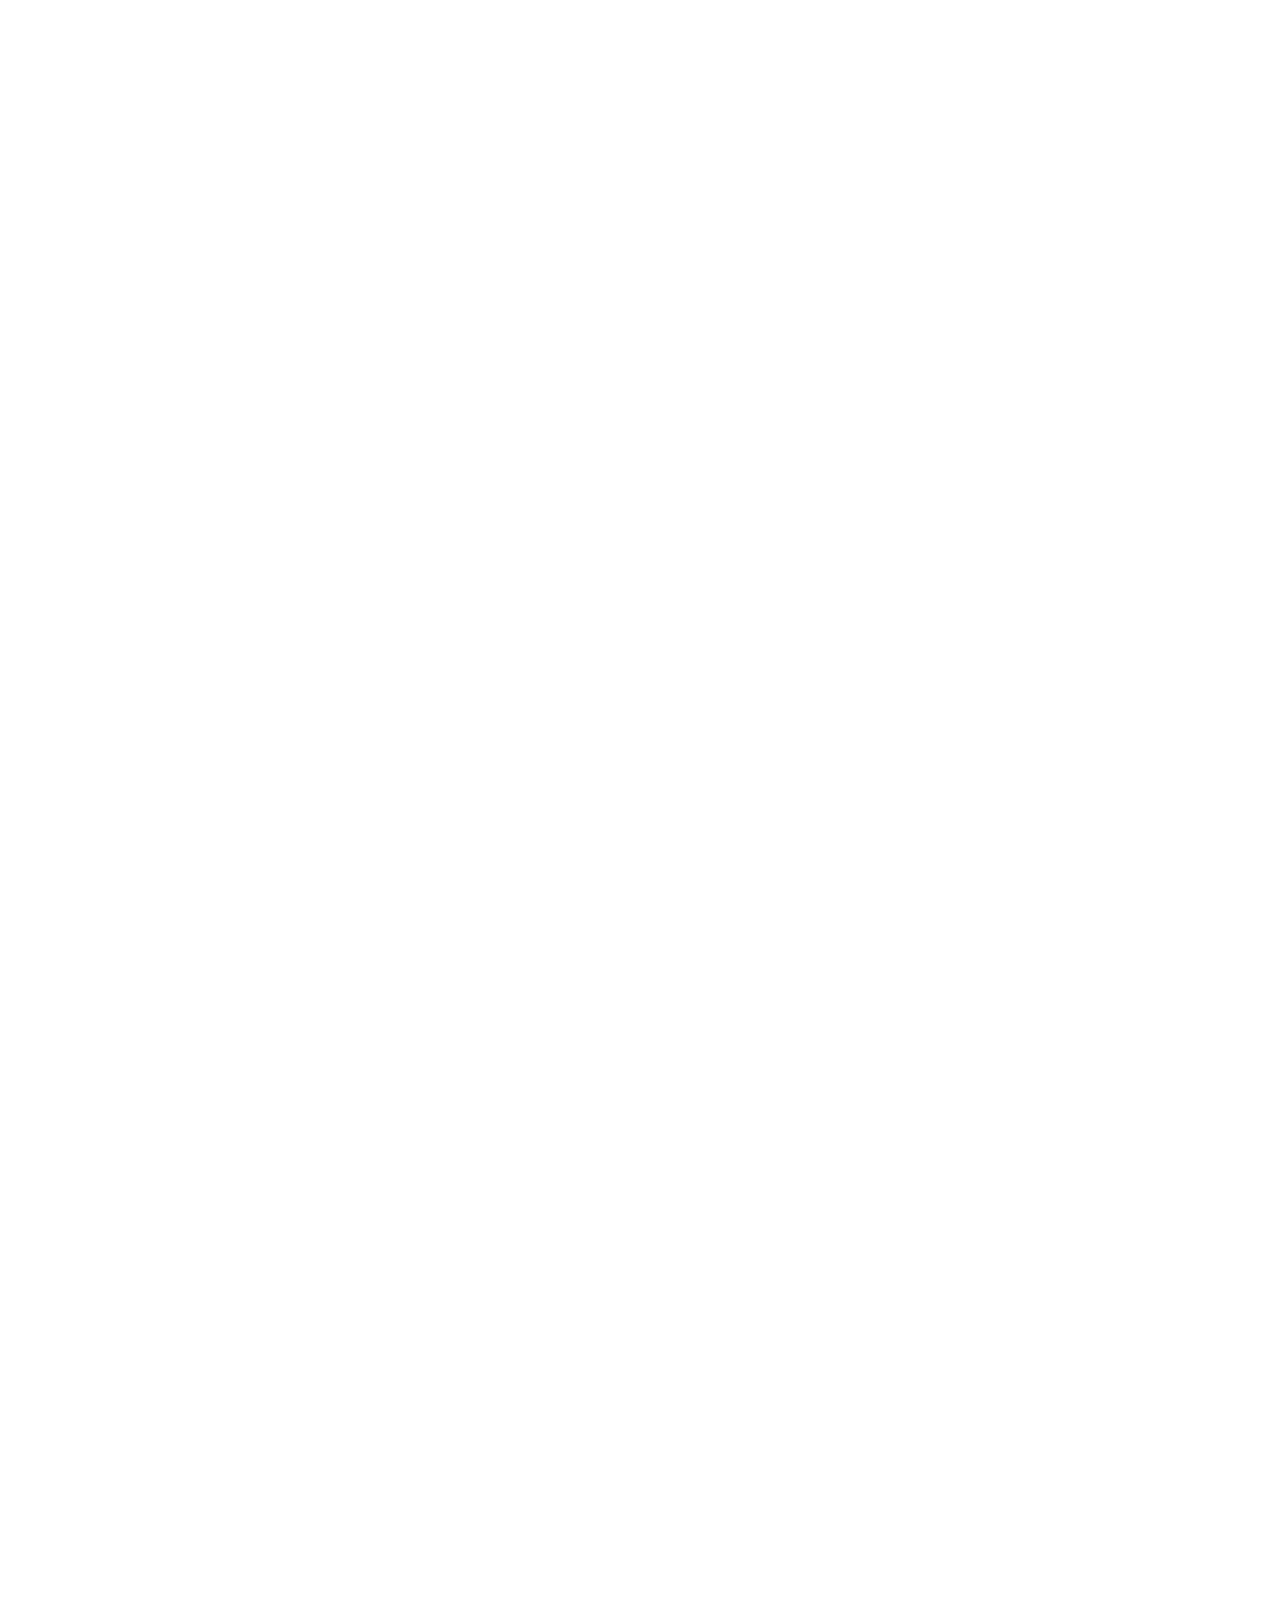
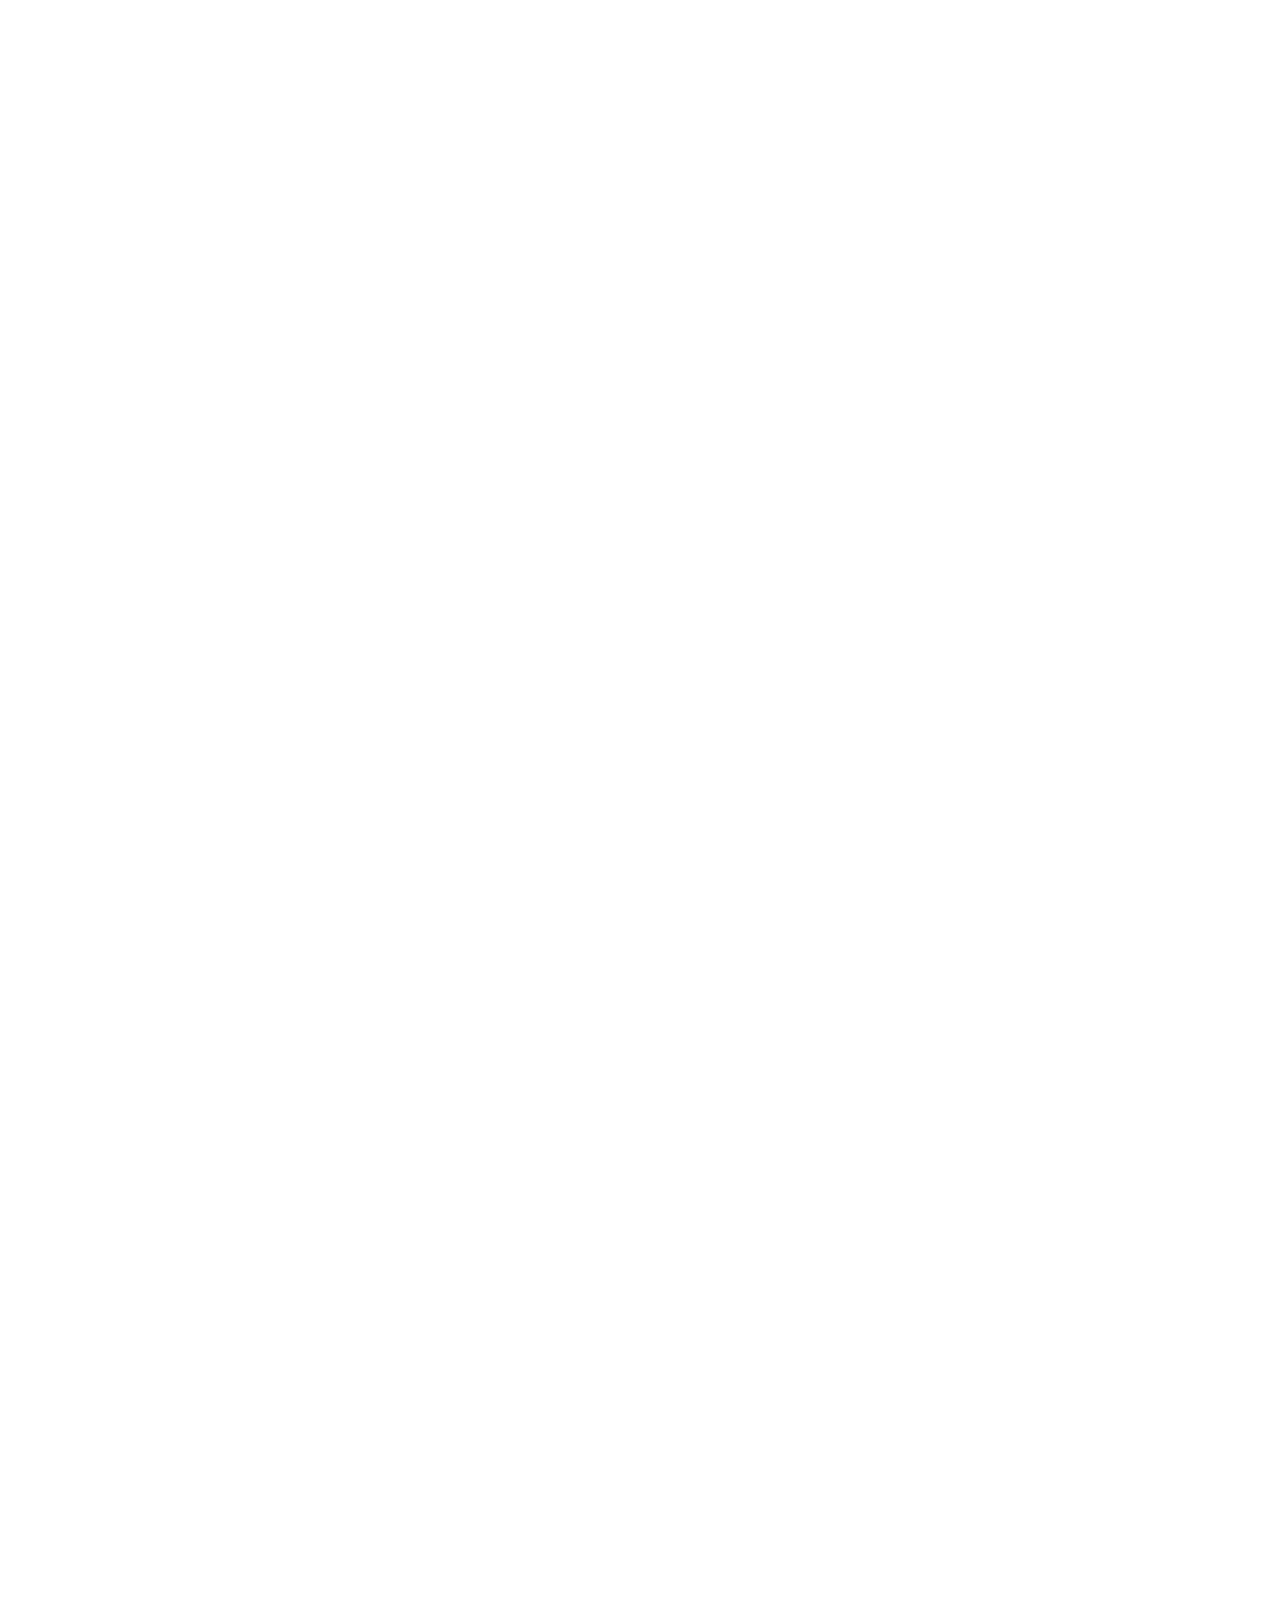
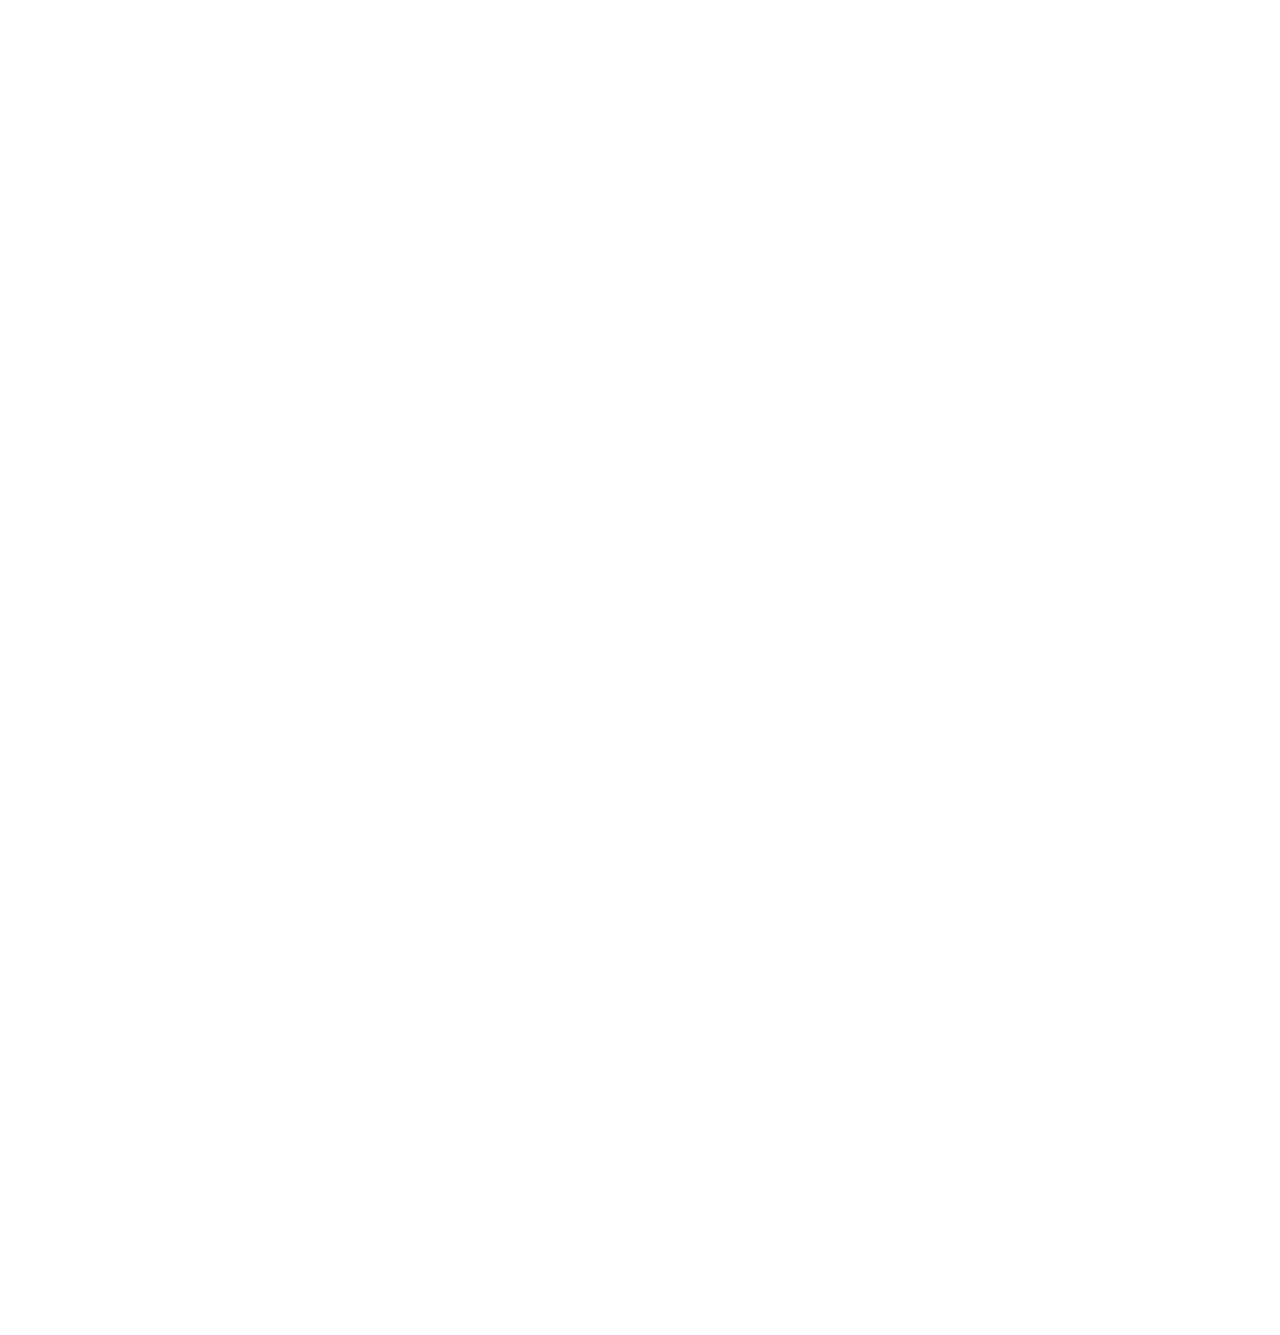
==== commit df46954d: "updated brands and facebook" ====
--- a/index.html
+++ b/index.html
@@ -174,7 +174,7 @@
 									</div>
 								</div>
 
-							</div>
+						
 <!-- 
 							<div class="col-sm-12 bottommargin"> 
 
@@ -251,7 +251,7 @@
 								<h3 class="nobottommargin t300 ls1">
 								Our company has over 30 years of expertise specializing in residential and commericial. 
 								</h3>
-
+<br><br><br><br>
 					<div class="col_one_fourth center" data-animate="bounceIn" data-delay="200">
 						<i class="fa fa-usd fa-5x" aria-hidden="true"></i>
 						<div class="counter counter-large" style="color: #e74c3c;"></div>
@@ -280,13 +280,12 @@
 							
 						</div>
 					</div>
-					</div>
-					</div>
+				</div>
 
 					<!-- Portfolio Items
 					============================================= -->
-			<!-- 		<div id="portfolio" class="portfolio-nomargin portfolio-full portfolio-masonry mixed-masonry clearfix">
-
+				<!-- <div id="portfolio" class="portfolio-nomargin portfolio-full portfolio-masonry mixed-masonry clearfix"> -->
+<!-- 
 						<article class="portfolio-item pf-media pf-icons wide">
 							<div class="portfolio-image">
 								<a href="#">
@@ -383,13 +382,25 @@
 									</div>
 								</div>
 							</div>
-						</article>
-
-					</div><!-- #portfolio end -->
-
-					<div class="topmargin center"><a href="#" class="button button-border button-circle t600">View More Projects</a></div>
-
-				</div> -->
+						</article> -->
+
+					<!-- </div>  -->
+
+					<!-- #portfolio end
+ -->
+				<!-- 	<div class="topmargin center" style="background-image: url('images/wood.jpg');" ><a href="#" class="button button-border button-circle t600">View Projects On Facebook</a></div>
+
+				</div>  -->
+
+					<!-- <div id="section-services" class="page-section notoppadding"> -->
+
+					<div class="section nomargin">
+						<div class="container clearfix">
+							<div class="divcenter center" style="max-width: 900px; " >
+								<a href="https://www.facebook.com/pg/smithcoflooringllc/photos/?ref=page_internal" class="button button-border button-circle t600">View Projects On Facebook</a>
+							</div>
+						</div>
+					</div>
 
 				<div id="section-services" class="page-section notoppadding">
 
@@ -401,21 +412,125 @@
 						</div>
 					</div>
 
+
 					<div class="common-height clearfix">
 
 						<div class="col-md-4 brands" style="font-family: 'Playfair Display'; font-style: italic; font-size: 65px; text-align: center; color: #31ab93;"><b>Brands <br>We Offer</b>
 						</div>
 
-						<div class="col-md-8">
-
-							<div class="max-height">
+						<div class="col">
+						<div class="row">
+							
+
+						<div class="max-height">
 								<div class="row common-height grid-border clearfix">
-									<div class="col-md-4 col-sm-6 col-padding">
+									<div class="col-md-12 col-padding">
+										<div class="feature-box fbox-center fbox-dark fbox-plain fbox-small nobottomborder">
+											
+											<h3>
+											
+											American Olean &nbsp;<i class="fa fa-circle-o" aria-hidden="true" style=" font-size: 10px;"></i>&nbsp;
+
+											Anderson &nbsp;<i class="fa fa-circle-o" aria-hidden="true" style=" font-size: 10px;"></i>&nbsp;
+
+											Arko &nbsp;<i class="fa fa-circle-o" aria-hidden="true" style=" font-size: 10px;"></i>&nbsp;
+
+											 Armstrong &nbsp;<i class="fa fa-circle-o" aria-hidden="true" style=" font-size: 10px;"></i>&nbsp;
+											 Elbrus &nbsp;<i class="fa fa-circle-o" aria-hidden="true" style=" font-size: 10px;"></i>&nbsp;
+
+											 Regal Hardwood &nbsp;<i class="fa fa-circle-o" aria-hidden="true" style=" font-size: 10px;"></i>&nbsp;
+
+											  Bella Cera &nbsp;<i class="fa fa-circle-o" aria-hidden="true" style=" font-size: 10px;"></i>&nbsp;
+
+											  Beaulieu &nbsp;<i class="fa fa-circle-o" aria-hidden="true" style=" font-size: 10px;"></i>&nbsp;
+											   Bolyu
+
+											   Bruce &nbsp;<i class="fa fa-circle-o" aria-hidden="true" style=" font-size: 10px;"></i>&nbsp;
+
+											   Columbia &nbsp;<i class="fa fa-circle-o" aria-hidden="true" style=" font-size: 10px;"></i>&nbsp;
+
+											   Shaw &nbsp;<i class="fa fa-circle-o" aria-hidden="true" style=" font-size: 10px;"></i>&nbsp;
+
+											   Hallmark &nbsp;<i class="fa fa-circle-o" aria-hidden="true" style=" font-size: 10px;"></i>&nbsp;
+
+											   Mannington &nbsp;<i class="fa fa-circle-o" aria-hidden="true" style=" font-size: 10px;"></i>&nbsp;
+
+											   Kahrs &nbsp;<i class="fa fa-circle-o" aria-hidden="true" style=" font-size: 10px;"></i>&nbsp;
+
+											   Mirage &nbsp;<i class="fa fa-circle-o" aria-hidden="true" style=" font-size: 10px;"></i>&nbsp;
+
+											   Home Legend &nbsp;<i class="fa fa-circle-o" aria-hidden="true" style=" font-size: 10px;"></i>&nbsp;
+
+											   LM &nbsp;<i class="fa fa-circle-o" aria-hidden="true" style=" font-size: 10px;"></i>&nbsp;
+
+											   Ernest Hemingway  &nbsp;<i class="fa fa-circle-o" aria-hidden="true" style=" font-size: 10px;"></i>&nbsp;
+
+
+											   Johnson Hardwood &nbsp;<i class="fa fa-circle-o" aria-hidden="true" style=" font-size: 10px;"></i>&nbsp;
+
+											   Hill Country Innovations &nbsp;<i class="fa fa-circle-o" aria-hidden="true" style=" font-size: 10px;"></i>&nbsp;
+
+											   Konecto/Engage &nbsp;<i class="fa fa-circle-o" aria-hidden="true" style=" font-size: 10px;"></i>&nbsp;
+
+											   Pinnacle &nbsp;<i class="fa fa-circle-o" aria-hidden="true" style=" font-size: 10px;"></i>&nbsp;
+
+											   Jackson Hardwood &nbsp;<i class="fa fa-circle-o" aria-hidden="true" style=" font-size: 10px;"></i>&nbsp;
+
+											   Earthwerks &nbsp;<i class="fa fa-circle-o" aria-hidden="true" style=" font-size: 10px;"></i>&nbsp;
+
+											   Marazzi &nbsp;<i class="fa fa-circle-o" aria-hidden="true" style=" font-size: 10px;"></i>&nbsp;
+
+											   Daltile &nbsp;<i class="fa fa-circle-o" aria-hidden="true" style=" font-size: 10px;"></i>&nbsp;
+
+											   Happy Floors &nbsp;<i class="fa fa-circle-o" aria-hidden="true" style=" font-size: 10px;"></i>&nbsp;
+
+											   Kane &nbsp;<i class="fa fa-circle-o" aria-hidden="true" style=" font-size: 10px;"></i>&nbsp;
+
+											   Fabrica &nbsp;<i class="fa fa-circle-o" aria-hidden="true" style=" font-size: 10px;"></i>&nbsp;
+
+											   Stanton &nbsp;<i class="fa fa-circle-o" aria-hidden="true" style=" font-size: 10px;"></i>&nbsp;
+
+											   Lexmark &nbsp;<i class="fa fa-circle-o" aria-hidden="true" style=" font-size: 10px;"></i>&nbsp;
+
+											   Interceramic &nbsp;<i class="fa fa-circle-o" aria-hidden="true" style=" font-size: 10px;"></i>&nbsp;
+
+											   Eleganza &nbsp;<i class="fa fa-circle-o" aria-hidden="true" style=" font-size: 10px;"></i>&nbsp;
+
+											   J. Mish &nbsp;<i class="fa fa-circle-o" aria-hidden="true" style=" font-size: 10px;"></i>&nbsp;
+
+											    J&J &nbsp;<i class="fa fa-circle-o" aria-hidden="true" style=" font-size: 10px;"></i>&nbsp;
+
+											    Mathews & Parlo &nbsp;<i class="fa fa-circle-o" aria-hidden="true" style=" font-size: 10px;"></i>&nbsp;
+
+											     Burke &nbsp;<i class="fa fa-circle-o" aria-hidden="true" style=" font-size: 10px;"></i>&nbsp;
+
+											     Porcelanosa &nbsp;<i class="fa fa-circle-o" aria-hidden="true" style=" font-size: 10px;"></i>&nbsp;
+
+											     Dixie &nbsp;<i class="fa fa-circle-o" aria-hidden="true" style=" font-size: 10px;"></i>&nbsp;
+
+											     Finishes &nbsp;<i class="fa fa-circle-o" aria-hidden="true" style=" font-size: 10px;"></i>&nbsp;
+
+											     Emser &nbsp;<i class="fa fa-circle-o" aria-hidden="true" style=" font-size: 10px;"></i>&nbsp;
+
+											     Arizona Tile &nbsp;<i class="fa fa-circle-o" aria-hidden="true" style=" font-size: 10px;"></i>&nbsp;
+
+											     Unicorn Tile &nbsp;<i class="fa fa-circle-o" aria-hidden="true" style=" font-size: 10px;"></i>&nbsp;
+
+											     Fuzion Flooring
+
+
+										
+
+											</h3>
+										</div>
+								
+									
+									<!-- <div class="col-md-4 col-sm-6 col-padding">
 										<div class="feature-box fbox-center fbox-dark fbox-plain fbox-small nobottomborder">
 											<div class="fbox-icon-2">
-												<a href="http://americanolean.com/"><i class="fa fa-circle-o fa-lg"></i></a>
-											</div>
-											<h3>American Olean</h3>
+												<a href="#"><i class="fa fa-circle-o fa-lg"></i></a>
+											</div>
+											<h3>Anderson</h3>
 										</div>
 									</div>
 									<div class="col-md-4 col-sm-6 col-padding">
@@ -423,7 +538,7 @@
 											<div class="fbox-icon-2">
 												<a href="#"><i class="fa fa-circle-o fa-lg"></i></a>
 											</div>
-											<h3>Anderson</h3>
+											<h3>Arko</h3>
 										</div>
 									</div>
 									<div class="col-md-4 col-sm-6 col-padding">
@@ -431,7 +546,7 @@
 											<div class="fbox-icon-2">
 												<a href="#"><i class="fa fa-circle-o fa-lg"></i></a>
 											</div>
-											<h3>Arko</h3>
+											<h3>Powerfully Customizable</h3>
 										</div>
 									</div>
 									<div class="col-md-4 col-sm-6 col-padding">
@@ -439,7 +554,7 @@
 											<div class="fbox-icon-2">
 												<a href="#"><i class="fa fa-circle-o fa-lg"></i></a>
 											</div>
-											<h3>Powerfully Customizable</h3>
+											<h3>Geniusly Transformable</h3>
 										</div>
 									</div>
 									<div class="col-md-4 col-sm-6 col-padding">
@@ -447,21 +562,17 @@
 											<div class="fbox-icon-2">
 												<a href="#"><i class="fa fa-circle-o fa-lg"></i></a>
 											</div>
-											<h3>Geniusly Transformable</h3>
-										</div>
-									</div>
-									<div class="col-md-4 col-sm-6 col-padding">
-										<div class="feature-box fbox-center fbox-dark fbox-plain fbox-small nobottomborder">
-											<div class="fbox-icon-2">
-												<a href="#"><i class="fa fa-circle-o fa-lg"></i></a>
-											</div>
 											<h3>Industrial Support</h3>
-										</div>
-									</div>
-								</div>
-							</div>
-						</div>
-
+								 -->		<!-- </div> -->
+									
+								
+							
+			
+ 
+					</div>
+					</div>
+					</div>
+					</div>
 					</div>
 
 					<div class="section dark nomargin">
@@ -470,7 +581,7 @@
 						</div>
 					</div>
 
-					<div class="section parallax nomargin dark" style="background-image: url('images/satisfaction.jpg'); padding: 150px 0;" data-stellar-background-ratio="0.3">
+					<div class="section parallax nomargin dark" style="background-image: url('images/woodcom.jpg'); padding: 150px 0;" data-stellar-background-ratio="0.3">
 
 						<div class="container clearfix">
 
@@ -484,8 +595,8 @@
 										<div class="slider-wrap">
 											<div class="slide">
 												<div class="testi-content">
-													<p>Thank you for another amazing install. Installers were professional, courteous, and extremely clean! Arrived exactly on time, and room has never looked better. Thanks again!</p>
-													<div class="testi-meta">
+													<p class ="roundish" style="background-color: #282828;">Thank you for another amazing install. Installers were professional, courteous, and extremely clean! Arrived exactly on time, and room has never looked better. Thanks again!</p>
+													<div class="testi-meta" style="background-color: #282828;">
 														Al Lewis
 														<span></span>
 													</div>
@@ -493,8 +604,8 @@
 											</div>
 											<div class="slide">
 												<div class="testi-content">
-													<p>Great company that has installed carpet and flooring in 3 houses for us! Jonathan is wonderful to work with, products are awesome and installers are meticulous!</p>
-													<div class="testi-meta">
+													<p class ="roundish" style="background-color: #282828;">Great company that has installed carpet and flooring in 3 houses for us! Jonathan is wonderful to work with, products are awesome and installers are meticulous!</p>
+													<div class="testi-meta" style="background-color: #282828;">
 														Priscilla Abbott
 														<span></span>
 													</div>
@@ -502,8 +613,8 @@
 											</div>
 											<div class="slide">
 												<div class="testi-content">
-													<p>We have used SmithCo twice now. Jonathan sent Manuel and his crew out to do our hardwood floors. They did an excellent job and Manuel goes above and beyond to make sure you are satisfied.</p>
-													<div class="testi-meta">
+													<p class ="roundish" style="background-color: #282828;">We have used SmithCo twice now. Jonathan sent Manuel and his crew out to do our hardwood floors. They did an excellent job and Manuel goes above and beyond to make sure you are satisfied.</p>
+													<div class="testi-meta" style="background-color: #282828;">
 														Gayetta Burkhead Short
 														<span></span>
 													</div>
@@ -661,17 +772,26 @@
 										Addison, Texas 75244<br>
 									</address>
 
-									<div class="clear topmargin-sm"></div>
+									<!-- <div class="clear topmargin-sm"></div> -->
 
 						
 
 									<div class="clear topmargin"></div>
+
+									<h3 class="font-body t400 ls1 headquart">Contact</h3>
 
 									<abbr title="Hours"><strong>Hours: </strong></abbr>M-F: 9am - 4pm<br>
 
 									<abbr title="Phone Number"><strong>Phone: </strong></abbr>(972) 233-5565<br>
 									<abbr title="Fax"><strong>Fax:</strong></abbr> (972) 239-2121<br>
-									<abbr title="Email Address"><strong>Email:</strong></abbr> jsmithdll@att.net
+									<abbr title="Email Address"><strong>Email:</strong></abbr> jsmithdll@att.net<br>
+									<br>
+								<strong>Like us on Facebook! </strong><br><br>
+								</abbr> <a href="https://www.facebook.com/smithcoflooringllc/">
+<img border="0" alt="Facebook" src="images/facebook.png" width="50" height="50">
+
+								<br>
+
 								</div>
 							</div>
 						</div>
--- a/css/style.css
+++ b/css/style.css
@@ -25,11 +25,30 @@
 	top: 80px;
 }
 
+
+.newnew {
+	color: black;
+	font-family: 'Raleway', sans-serif;
+	margin: 25px;
+	padding: 80px;
+}
+
 .fa-home {
+
 	color: #3498db;
 	
 	
 	
+}
+
+.roundish {
+	padding: 30px;
+	border-radius: 25px;
+}
+
+.testi-meta {
+	padding: 10px;
+	border-radius: 25px;
 }
 
 .fa-money {
@@ -7289,10 +7308,14 @@
 .feature-box h3 {
 	font-size: 16px;
 	font-weight: 700;
-	text-transform: uppercase;
+	/*text-transform: uppercase;*/
 	letter-spacing: 1px;
 	margin-bottom: 0;
 	color: #333;
+	padding: 55px;
+	margin-top: -20px;
+
+
 }
 
 .feature-box p {
--- a/css/onepage.css
+++ b/css/onepage.css
@@ -377,6 +377,7 @@
 	font-weight: 300;
 	font-family: 'Source Sans Pro', sans-serif;
 	font-style: normal;
+	
 }
 
 .parallax .testimonial .testi-meta {
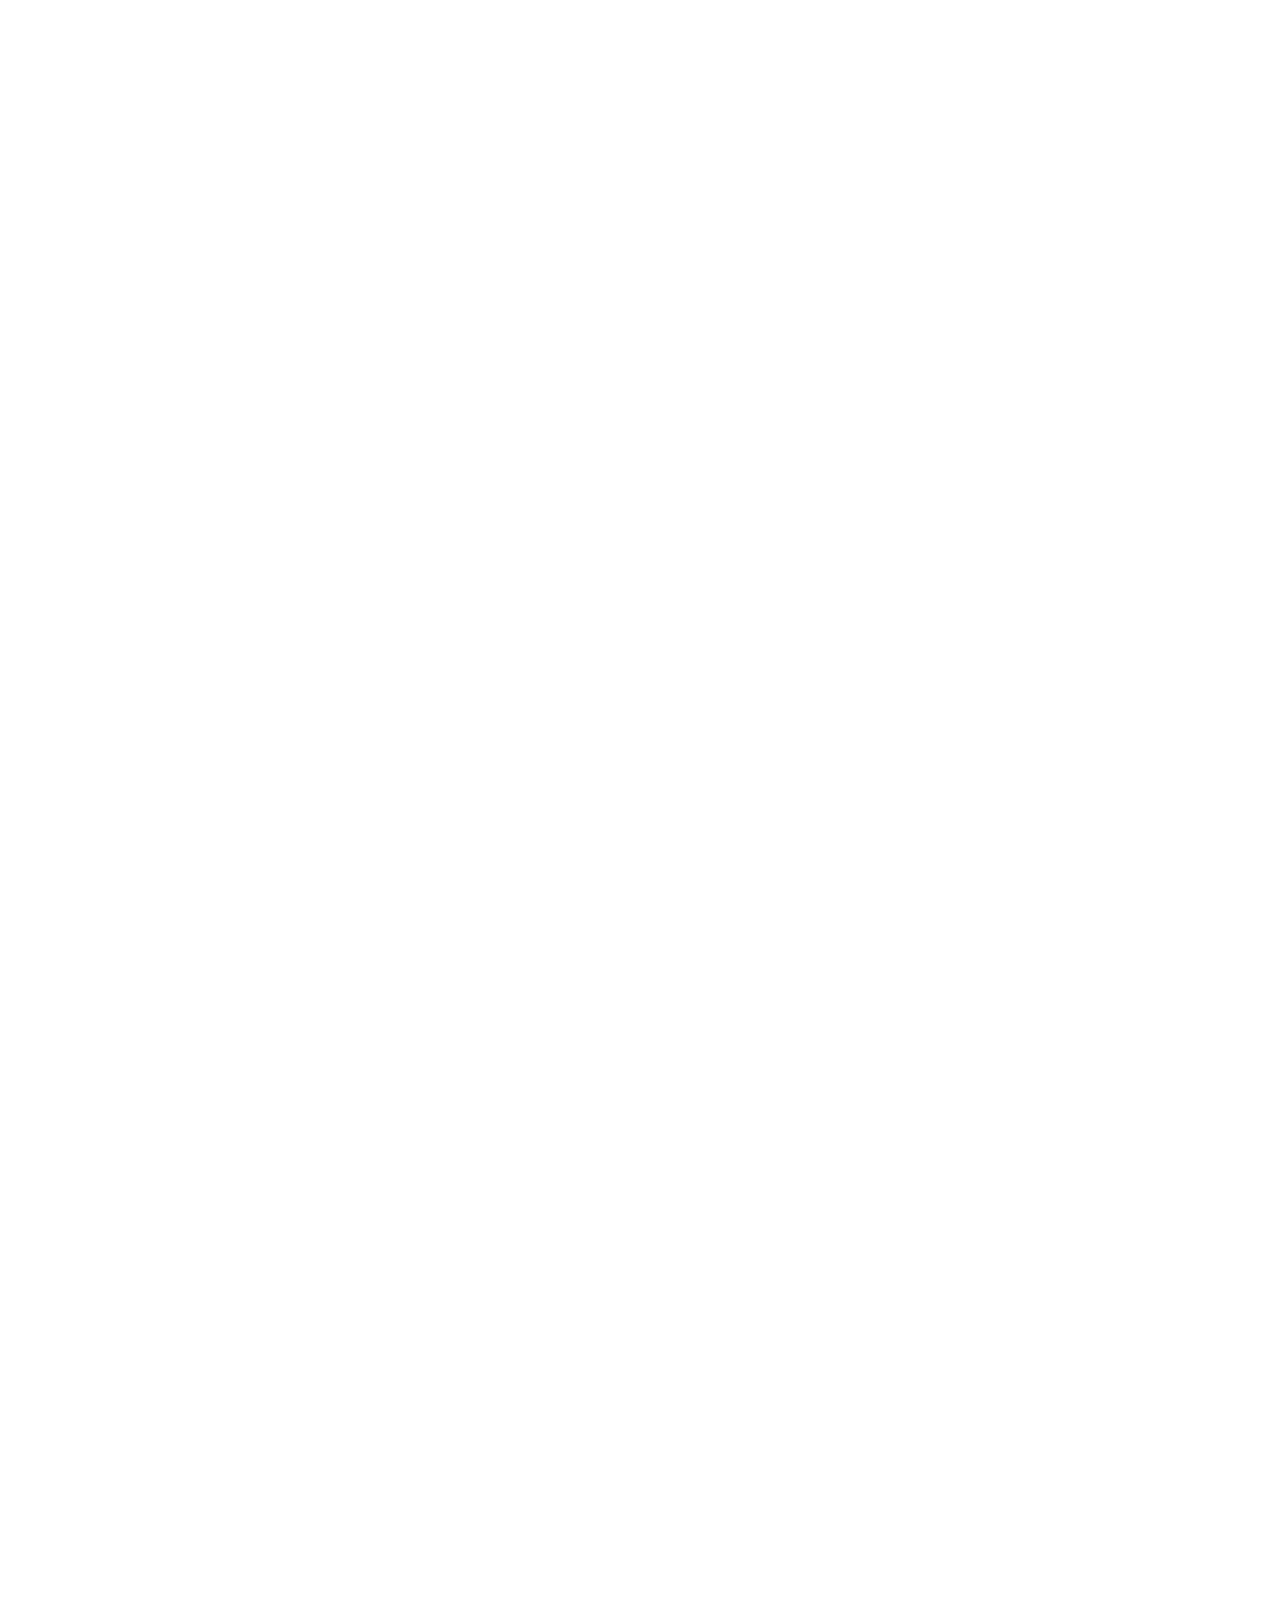
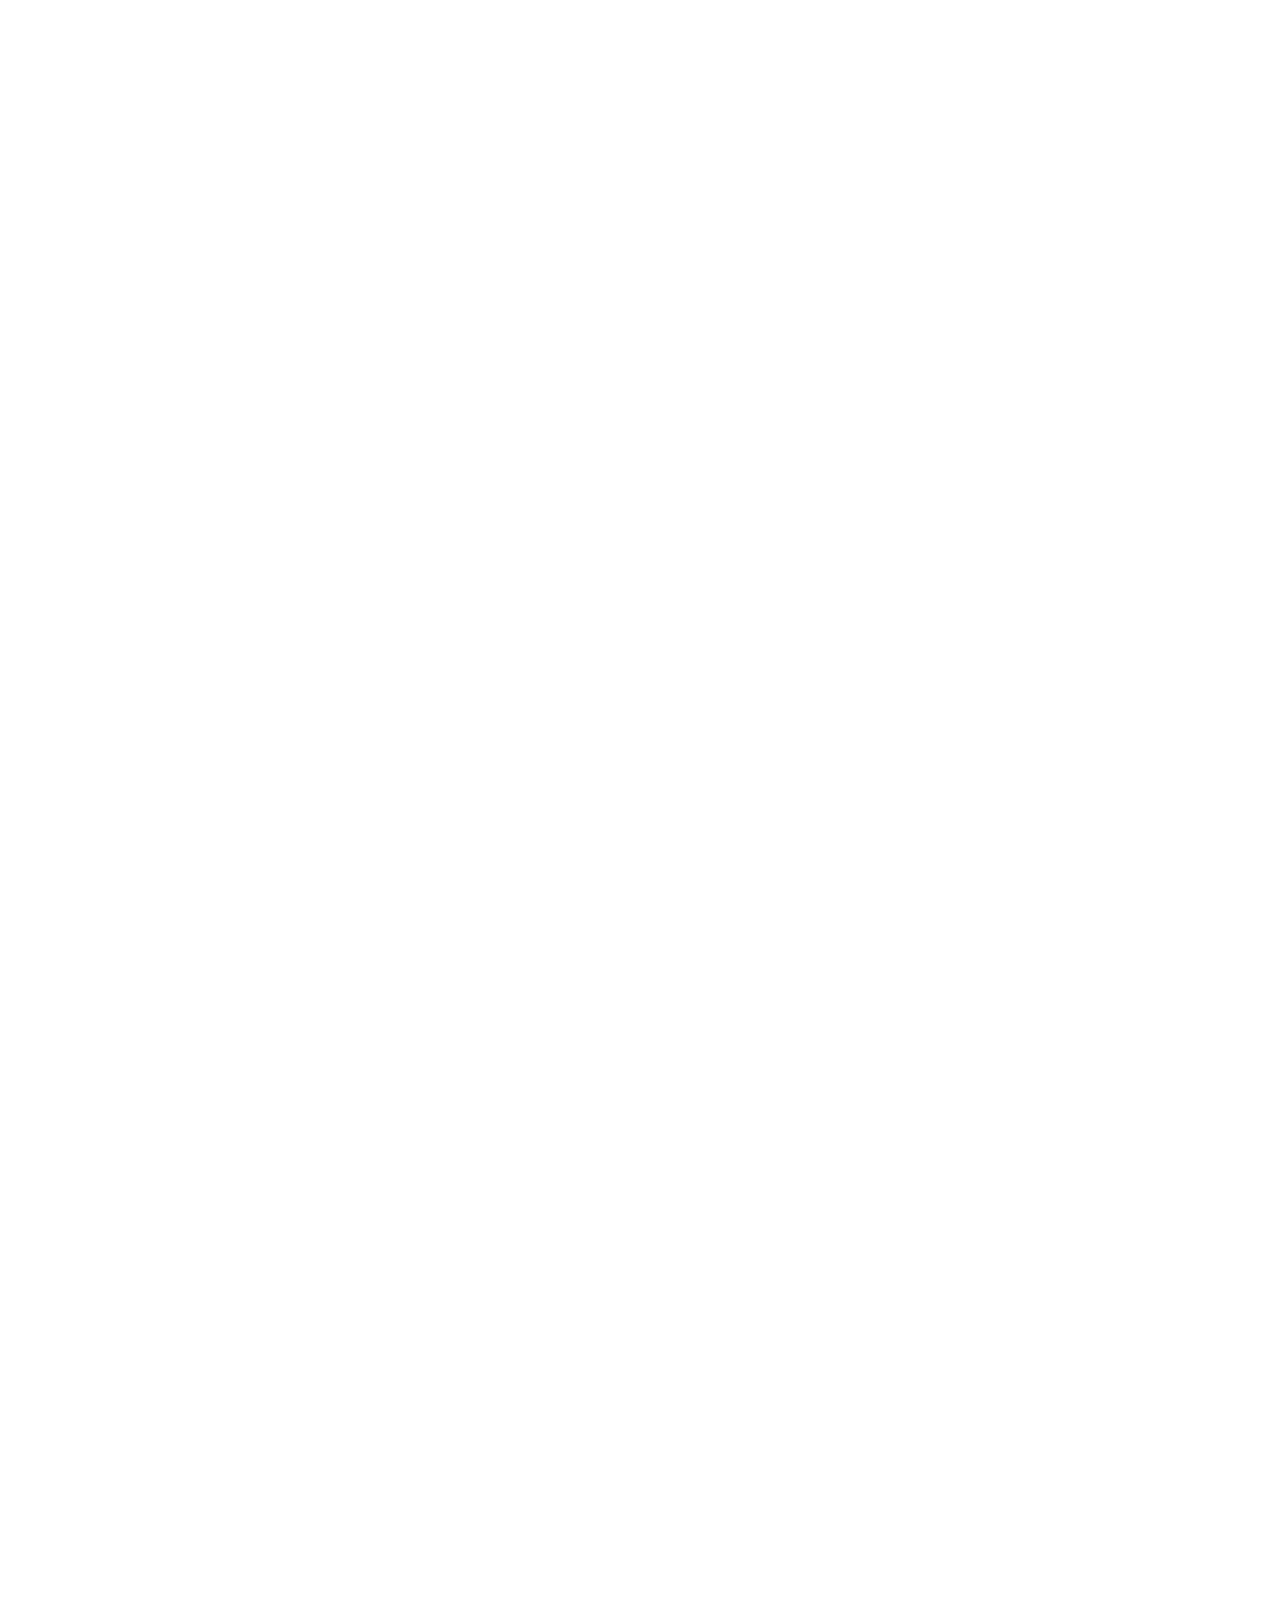
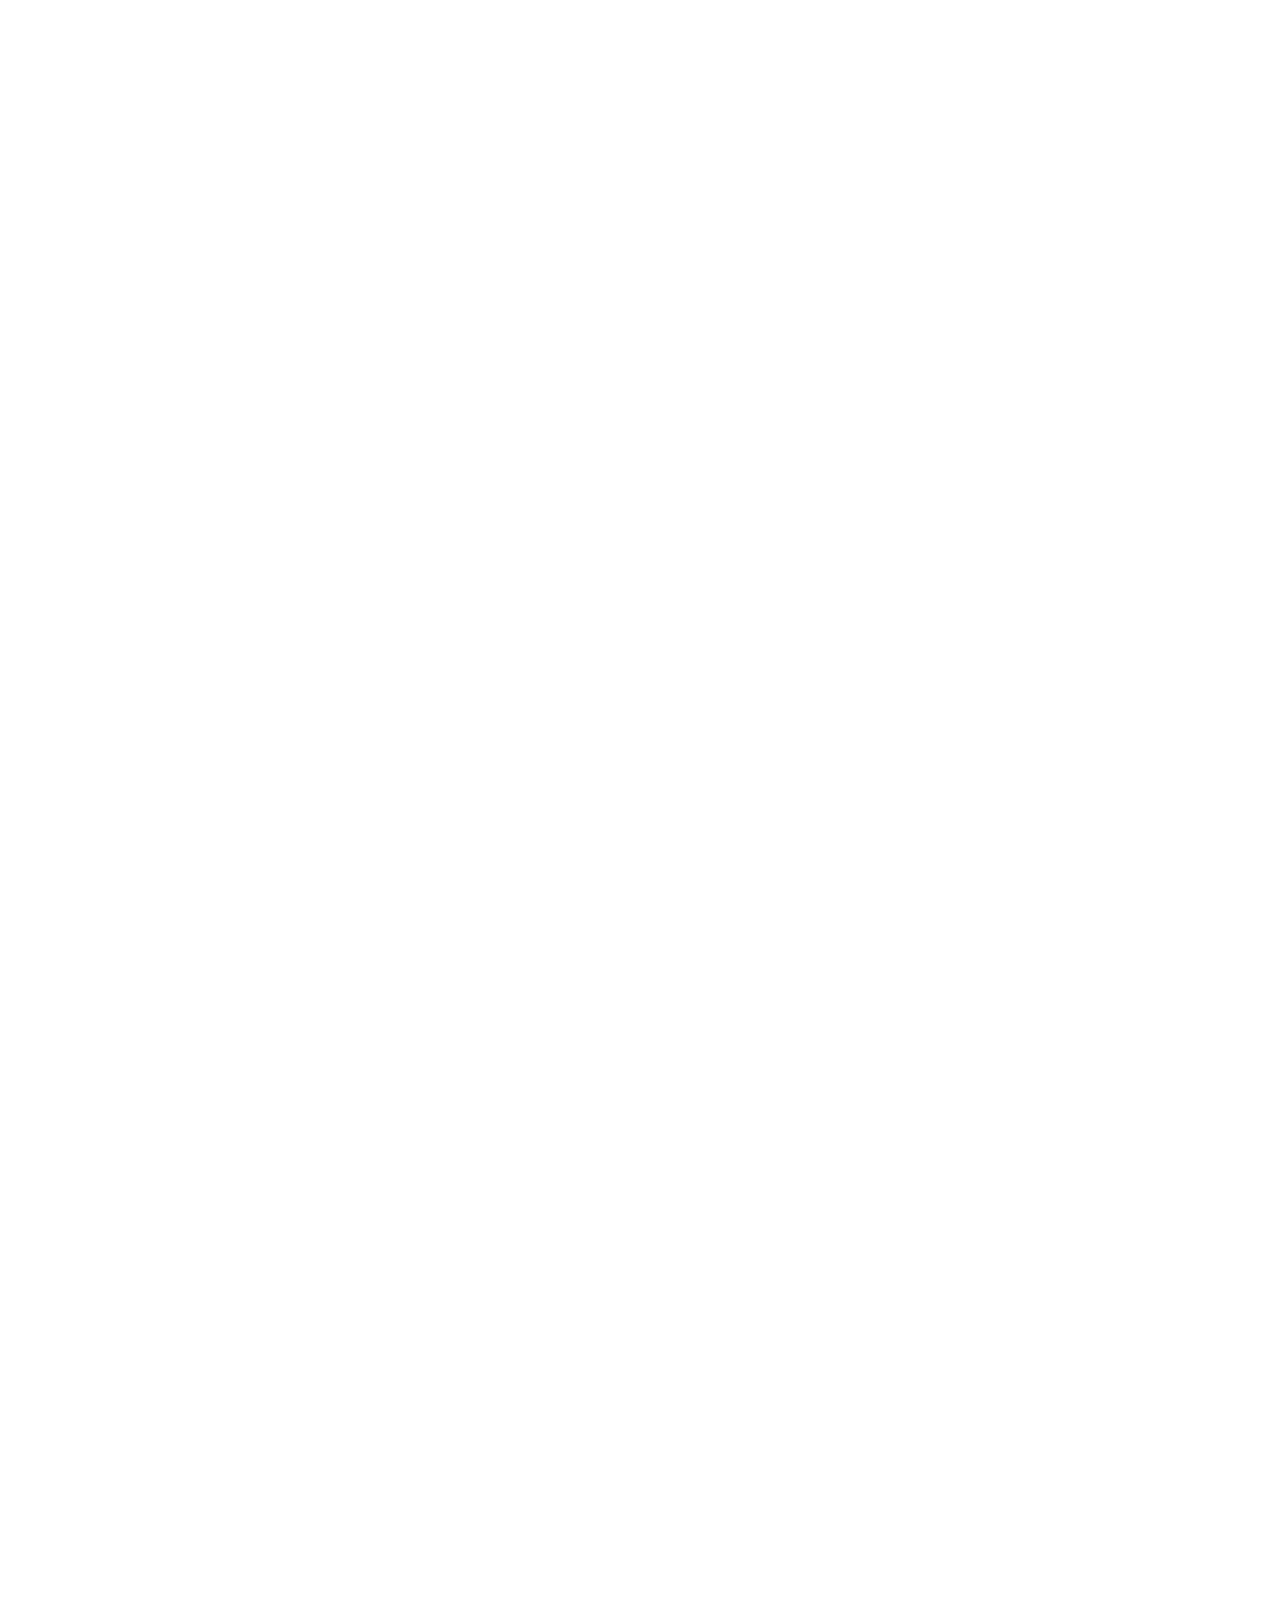
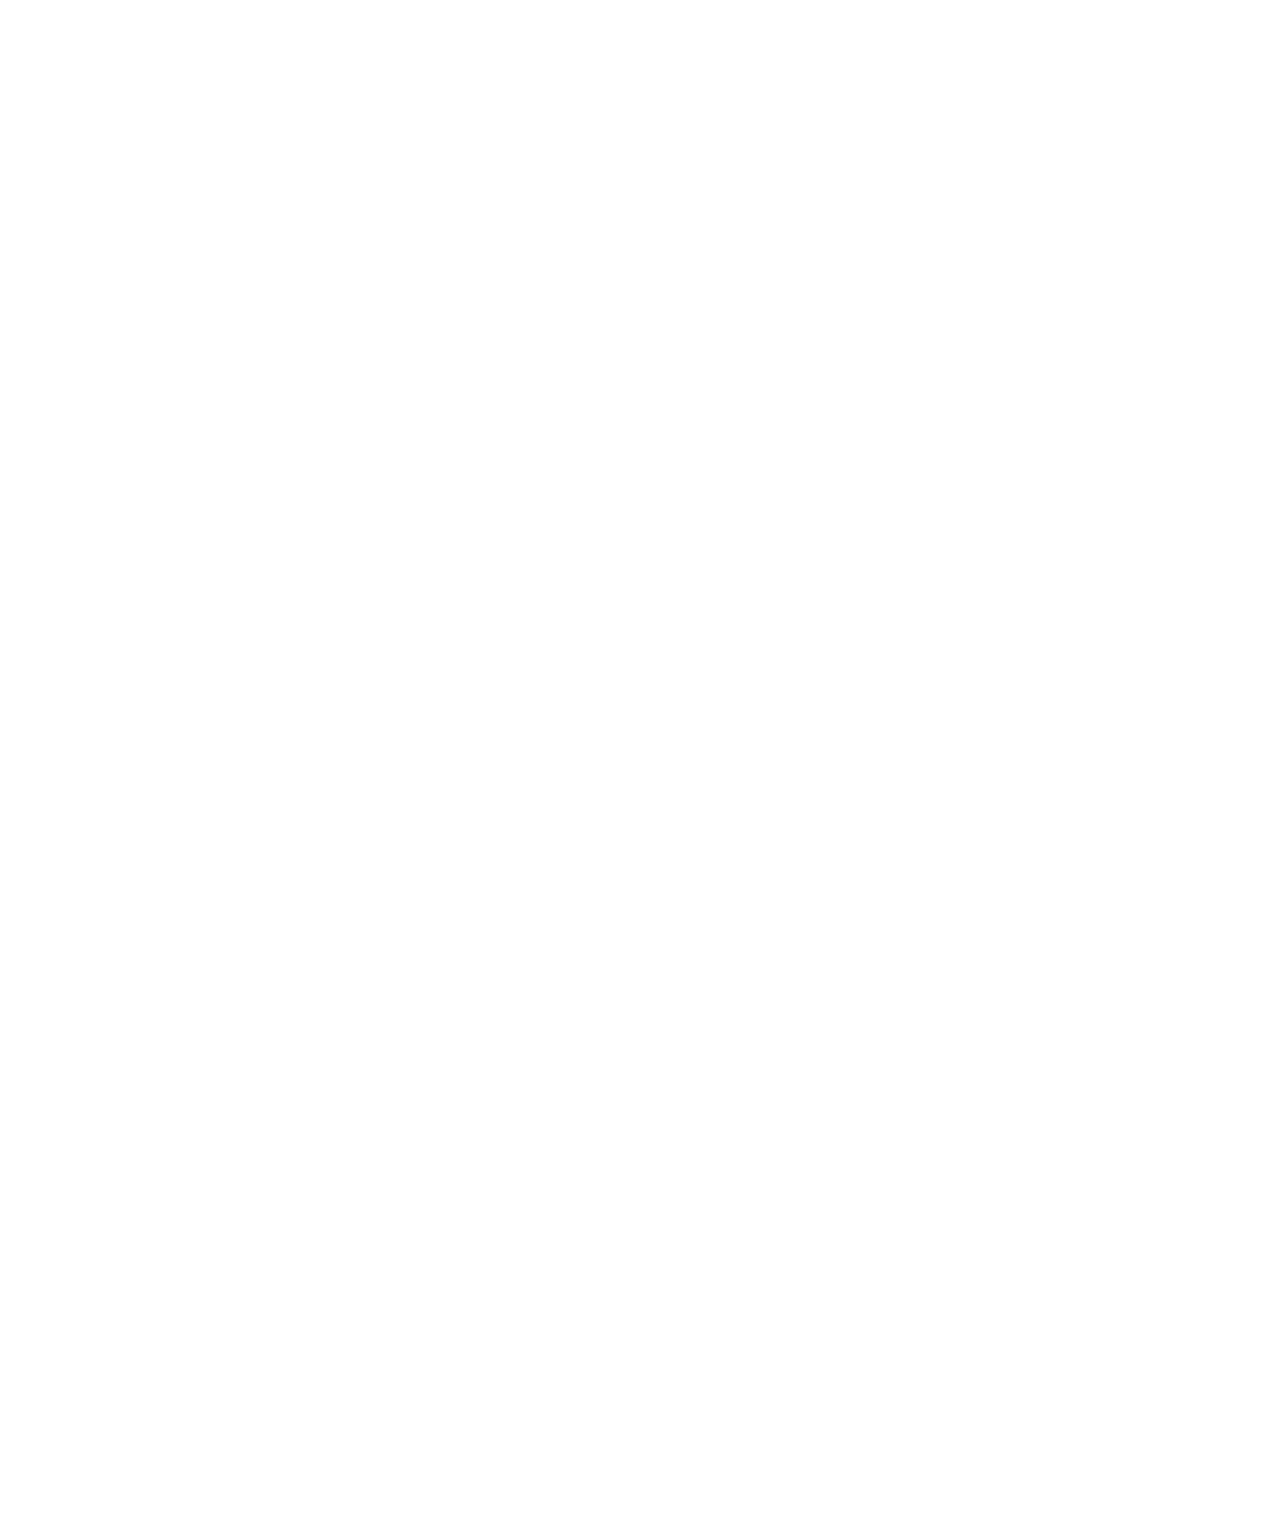
==== commit 630ee393: "updated pictures, info, facebook, and logo" ====
--- a/index.html
+++ b/index.html
@@ -74,8 +74,8 @@
 					<!-- Logo
 					============================================= -->
 					<div id="logo">
-						<a href="index.html" class="standard-logo" data-dark-logo="images/Smithco1.jpg"><img src="images/Smithco1.jpg" alt="Smithco Logo"></a>
-						<a href="index.html" class="retina-logo" data-dark-logo="images/canvasone-dark@2x.png"><img src="images/canvasone@2x.png" alt="Canvas Logo"></a>
+						<a href="index.html" class="standard-logo" data-dark-logo="images/SmithcoAgain.jpg"><img src="images/SmithcoAgain.jpg" alt="Smithco Logo"></a>
+						<a href="index.html" class="retina-logo" data-dark-logo="images/canvasone-dark@2x.png"><img src="images/canvasone@2x.png" alt="SmithCo Logo"></a>
 					</div><!-- #logo end -->
 
 					<!-- Primary Navigation
@@ -145,95 +145,77 @@
 
 						<div class="clear"></div>
 
-						<div class="row topmargin-lg divcenter" style="max-width: 1000px;">
-
-							<div class="col-sm-12 bottommargin">
-
-								 <div class="team">
+							<div class="row topmargin-lg divcenter" style="max-width: 1000px;">
+
+							<div class="col-sm-4 bottommargin">
+
+								<div class="team">
 									<div class="team-image">
-										<center><img src="images/Jon.JPG" style="height:300px;width:500px;" alt="SmithCo Owners"></center>
+										<img src="images/E.JPG" alt="Eddy Phillipson">
 										<div class="team-overlay">
 											<div class="team-social-icons">
-												<a href="#" class="social-icon si-borderless si-small si-facebook" title="Facebook">
-													<i class="icon-facebook"></i>
-													<i class="icon-facebook"></i>
+											<a href="#" class="social-icon si-borderless si-small si-linkedin" title="LinkedIn">
+												<i class="fa fa-linkedin fa-2x" aria-hidden="true"></i>
+			
+												<a href="#" class="social-icon si-borderless si-small si-github" title="Github">
+												<i class=" fa fa-facebook fa-2x" aria-hidden="true"></i>
 												</a>
-												<a href="#" class="social-icon si-borderless si-small si-twitter" title="Twitter">
-													<i class="icon-twitter"></i>
-													<i class="icon-twitter"></i>
-												</a>
-												<a href="#" class="social-icon si-borderless si-small si-github" title="Github">
-													<i class="icon-github"></i>
-													<i class="icon-github"></i>
-												</a>
 											</div>
 										</div>
 									</div>
 									<div class="team-desc team-desc-bg">
-										<div class="team-title"><h4>Eddy Smith, Jonathan Smith</h4><span>Sales, President</span></div>
-									</div>
-								</div>
-
-						
-<!-- 
-							<div class="col-sm-12 bottommargin"> 
+										<div class="team-title"><h4>Eddy Phillipson</h4><span>Sales</span></div>
+									</div>
+								</div>
+
+							</div>
+
+							<div class="col-sm-4 bottommargin">
 
 								<div class="team">
 									<div class="team-image">
-										<img src="images/team/2.jpg" alt="Josh Clark">
+										<img src="images/J.JPG" alt="Jonathan Smith">
 										<div class="team-overlay">
 											<div class="team-social-icons">
-												<a href="#" class="social-icon si-borderless si-small si-twitter" title="Twitter">
-													<i class="icon-twitter"></i>
-													<i class="icon-twitter"></i>
+								<a href="https://www.linkedin.com/in/jonathan-smith-53962229/" class="social-icon si-borderless si-small si-linkedin" title="LinkedIn">
+												<i class="fa fa-linkedin fa-2x" aria-hidden="true"></i>
+												<a href="https://www.facebook.com/jonathan.smith.773124" class="social-icon si-borderless si-small si-github" title="Github">
+												<i class=" fa fa-facebook fa-2x" aria-hidden="true"></i>
 												</a>
-												<a href="#" class="social-icon si-borderless si-small si-linkedin" title="LinkedIn">
-													<i class="icon-linkedin"></i>
-													<i class="icon-linkedin"></i>
-												</a>
-												<a href="#" class="social-icon si-borderless si-small si-flickr" title="Flickr">
-													<i class="icon-flickr"></i>
-													<i class="icon-flickr"></i>
-												</a>
 											</div>
 										</div>
 									</div>
 									<div class="team-desc team-desc-bg">
-										<div class="team-title"><h4>Mary Jane</h4><span>Co-Founder</span></div>
-									</div>
-								</div>
-
-							</div> -->
-
-							<!-- <div class="col-sm-4 bottommargin">
- 
-								 <div class="team">
+										<div class="team-title"><h4>Jonathan Smith</h4><span>Founder & President</span></div>
+									</div>
+								</div>
+
+							</div>
+
+							<div class="col-sm-4 bottommargin">
+
+								<div class="team">
 									<div class="team-image">
-										<img src="images/team/3.jpg" alt="Mary Jane">
+										<img src="images/S.JPG" alt="Joe Kboudi">
 										<div class="team-overlay">
 											<div class="team-social-icons">
-												<a href="#" class="social-icon si-borderless si-small si-twitter" title="Twitter">
-													<i class="icon-twitter"></i>
-													<i class="icon-twitter"></i>
+											<a href="https://www.linkedin.com/in/joe-kboudi-57743712/" class="social-icon si-borderless si-small si-linkedin" title="LinkedIn">
+				
+													<i class="fa fa-linkedin fa-2x" aria-hidden="true"></i>
 												</a>
-												<a href="#" class="social-icon si-borderless si-small si-vimeo" title="Vimeo">
-													<i class="icon-vimeo"></i>
-													<i class="icon-vimeo"></i>
-												</a>
-												<a href="#" class="social-icon si-borderless si-small si-instagram" title="Instagram">
-													<i class="icon-instagram"></i>
-													<i class="icon-instagram"></i>
-												</a>
+												<a href="https://www.facebook.com/joedavid.kboudi" class="social-icon si-borderless si-small si-github" title="Github">
+												<i class=" fa fa-facebook fa-2x" aria-hidden="true"></i></a>
+											
 											</div>
 										</div>
 									</div>
 									<div class="team-desc team-desc-bg">
-										<div class="team-title"><h4>Josh Clark</h4><span>Sales</span></div> 
-									</div>
-								</div>
-
-							</div>
- -->
+										<div class="team-title"><h4>Joe Kboudi</h4><span>Sales</span></div>
+									</div>
+								</div>
+
+							</div>
+
 						</div>
 
 					</div>
@@ -249,7 +231,7 @@
 								<h2 class="divcenter bottommargin font-body" style="max-width: 700px; font-size: 40px;">Why SmithCo? </h2>
 								
 								<h3 class="nobottommargin t300 ls1">
-								Our company has over 30 years of expertise specializing in residential and commericial. 
+								Our company has over 50 years of expertise specializing in Residential and Commercial. We offer top brands, cash & carry, special financing, and free home estimates. For more information, please contact our office. 
 								</h3>
 <br><br><br><br>
 					<div class="col_one_fourth center" data-animate="bounceIn" data-delay="200">
@@ -279,8 +261,8 @@
 					</div>
 							
 						</div>
-					</div>
-				</div>
+					</div></div>
+			
 
 					<!-- Portfolio Items
 					============================================= -->
@@ -763,13 +745,13 @@
 						<div id="headquarters-map" class="col-md-8 col-sm-6 gmap hidden-xs"></div>
 						<div class="col-md-4 col-sm-6" style="background-color: #F5F5F5;">
 							<div class="col-padding max-height">
-								<h3 class="font-body t400 ls1 headquart">Our Headquarters</h3>
+							<center>	<h3 class="font-body t400 ls1 headquart">Our Headquarters</h3>
 
 								<div style="font-size: 16px; line-height: 1.7;">
 									<address style="line-height: 1.7;">
 										<strong></strong><br>
-										14973 Proton Rd<br>
-										Addison, Texas 75244<br>
+										14073 Proton Rd<br>
+										Dallas, Texas 75244<br>
 									</address>
 
 									<!-- <div class="clear topmargin-sm"></div> -->
@@ -781,14 +763,17 @@
 									<h3 class="font-body t400 ls1 headquart">Contact</h3>
 
 									<abbr title="Hours"><strong>Hours: </strong></abbr>M-F: 9am - 4pm<br>
+									Saturday: Apt Only <br>
 
 									<abbr title="Phone Number"><strong>Phone: </strong></abbr>(972) 233-5565<br>
-									<abbr title="Fax"><strong>Fax:</strong></abbr> (972) 239-2121<br>
+									<abbr title="Fax"><strong>Phone/Fax:</strong></abbr> (972) 239-2121<br>
 									<abbr title="Email Address"><strong>Email:</strong></abbr> jsmithdll@att.net<br>
 									<br>
 								<strong>Like us on Facebook! </strong><br><br>
 								</abbr> <a href="https://www.facebook.com/smithcoflooringllc/">
-<img border="0" alt="Facebook" src="images/facebook.png" width="50" height="50">
+
+
+<img border="0" alt="Facebook" src="images/facebook.png" width="50" height="50"></center>
 
 								<br>
 
@@ -974,9 +959,9 @@
 
 			// Google Map
 			jQuery('#headquarters-map').gMap({
-				address: 'Addison, Texas',
+				address: 'Dallas, Texas',
 				maptype: 'ROADMAP',
-				zoom: 14,
+				zoom: 15,
 				markers: [
 					{
 						address: "Addison, Texas",
--- a/css/style.css
+++ b/css/style.css
@@ -17,9 +17,13 @@
 
 .fa-usd {
 	color: #e74c3c;
-
-	
-}
+}
+
+/*.fa-linkedin {
+	color: #;
+}*/
+
+
 
 .brands {
 	top: 80px;
@@ -939,13 +943,14 @@
 
 
 #logo {
-	position: relative;
+	position: block;
 	float: left;
 	top: 15px;
 /*	font-family: 'Raleway', sans-serif;*/
 	font-size: 36px;
 	line-height: 100%;
 	margin-right: 40px;
+	
 }
 
 #header.full-header #logo {
@@ -962,13 +967,14 @@
 }
 
 #logo img {
-	display: block;
+	display: inline;
+	float: left;
 	/*max-width: 100%;*/
-	width: auto;
-    height: auto;
-    max-width: 300px;
-    max-height: 40px;
-    border-radius: 27px;
+/*	width:200px;
+    height:200px;*/
+    /*max-width: 300px;*/
+    max-height: 75px;
+   /* border-radius: 27px;*/
     
 
 }
@@ -8330,8 +8336,8 @@
 	-o-transition: all .3s ease;
 	transition: all .3s ease;
 }
-
-.social-icon i:last-child { color: #FFF !important; }
+/*
+.social-icon i:last-child { color: #FFF !important; } removed due to blocking of gray linkedin*/
 
 .social-icon:hover i:first-child { margin-top: -38px; }
 
@@ -9377,7 +9383,7 @@
 	border: 0 !important;
 	box-shadow: none !important;
 	max-width: 800px;
-	margin: 0 auto;
+	margin: 0 auto;  
 }
 
 .section > .testimonial[data-animation="fade"] { padding: 0; }
